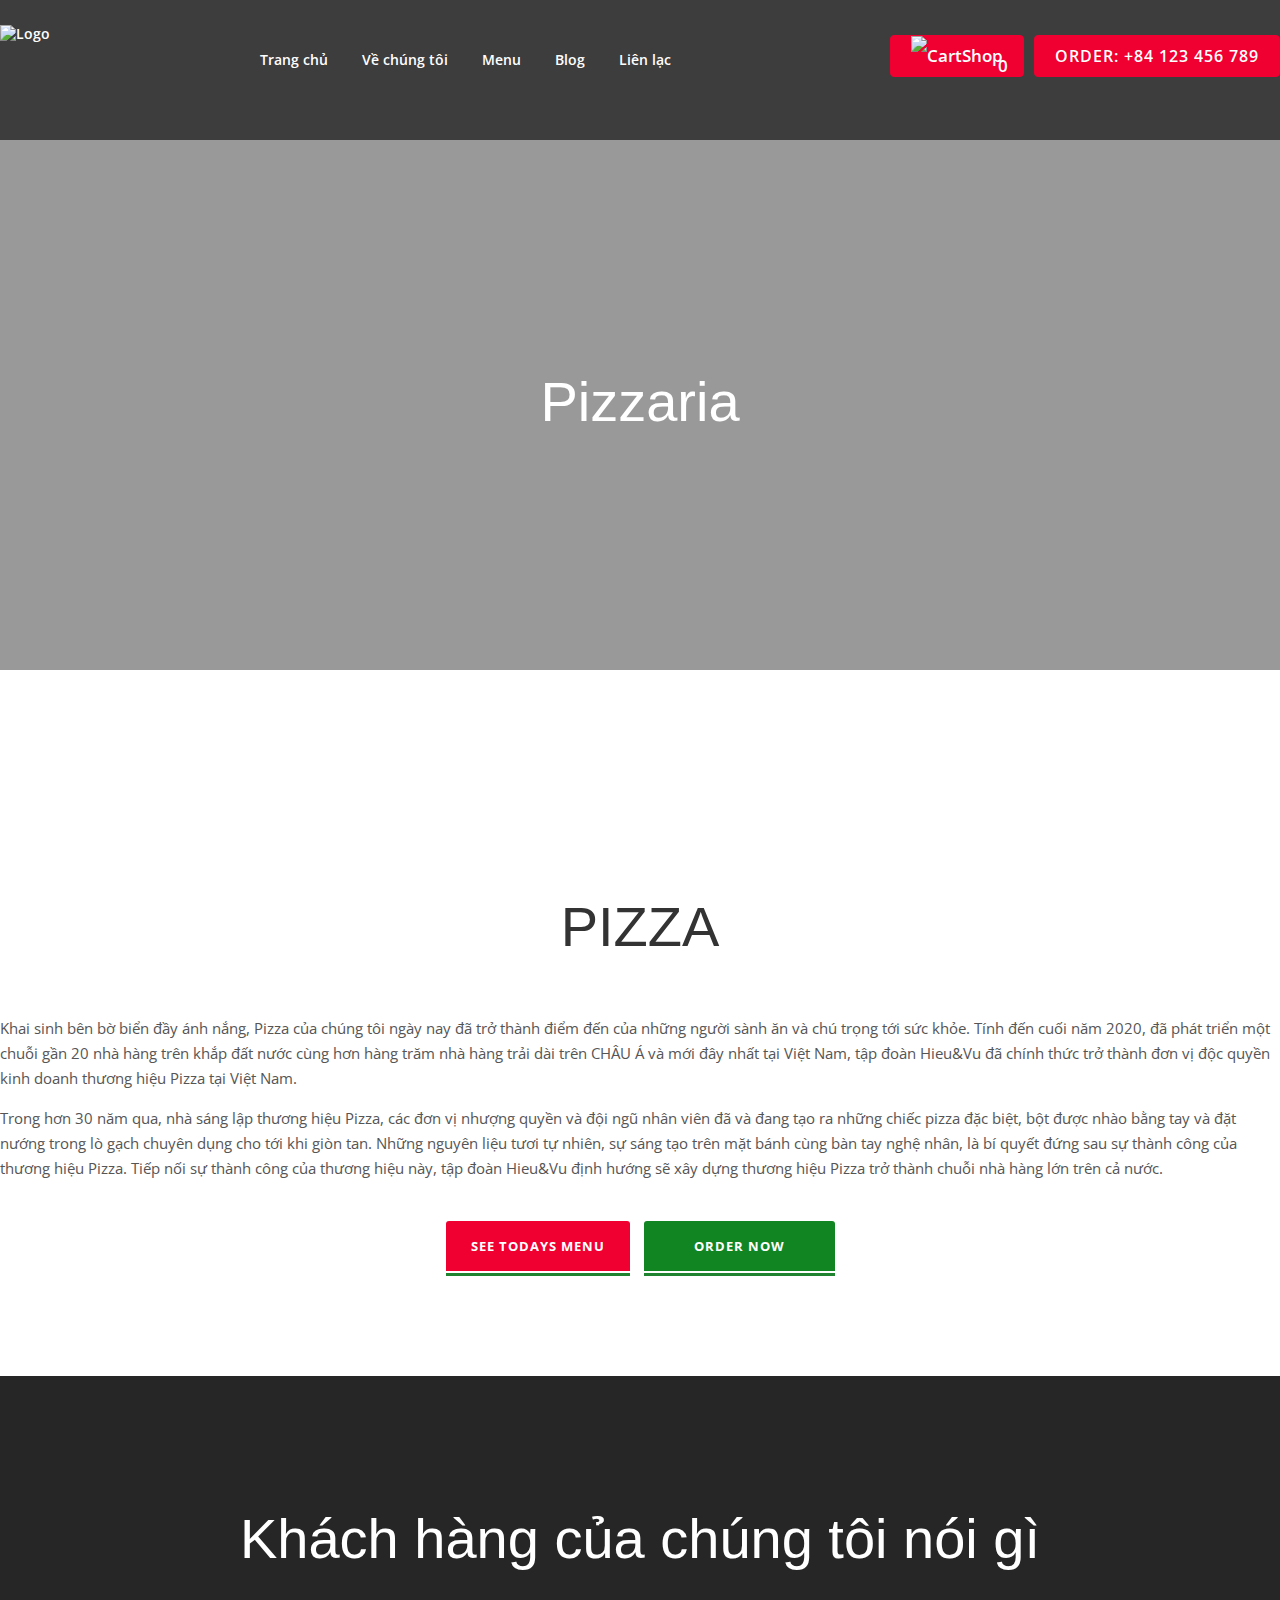
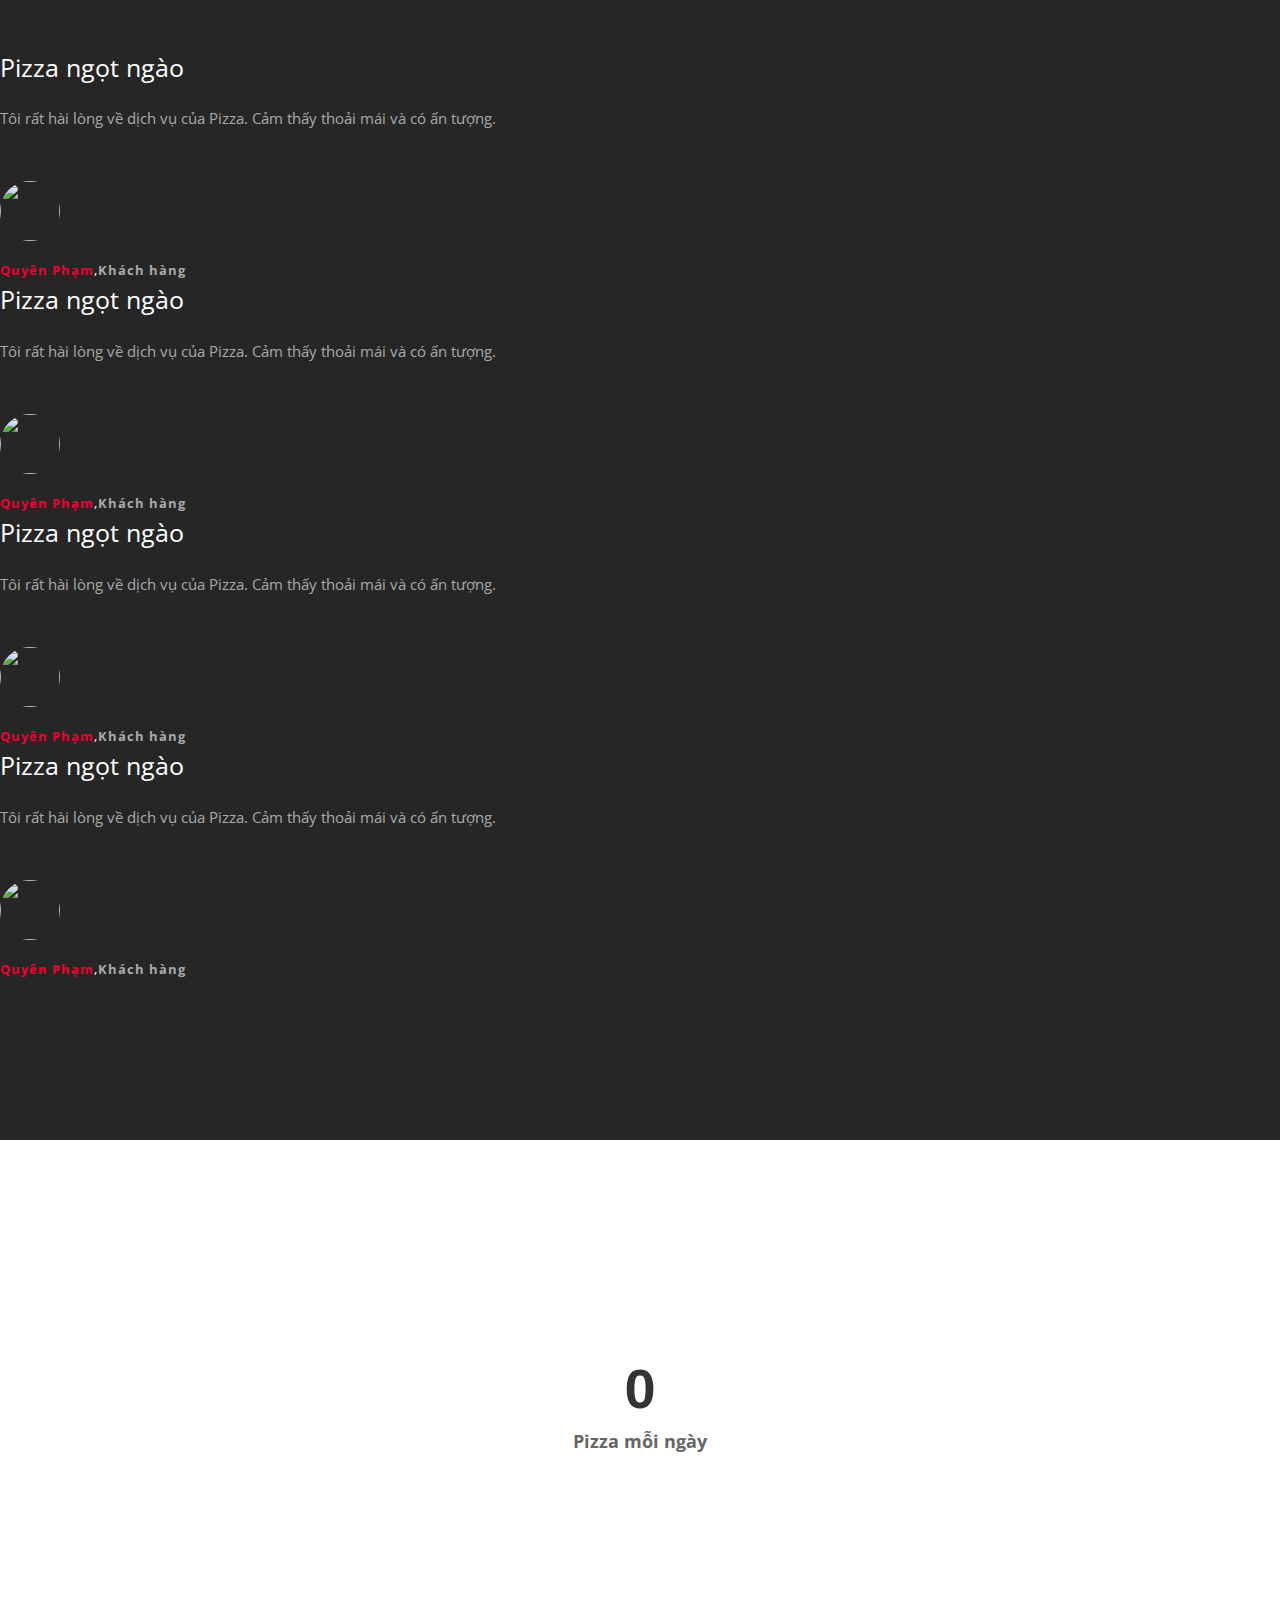
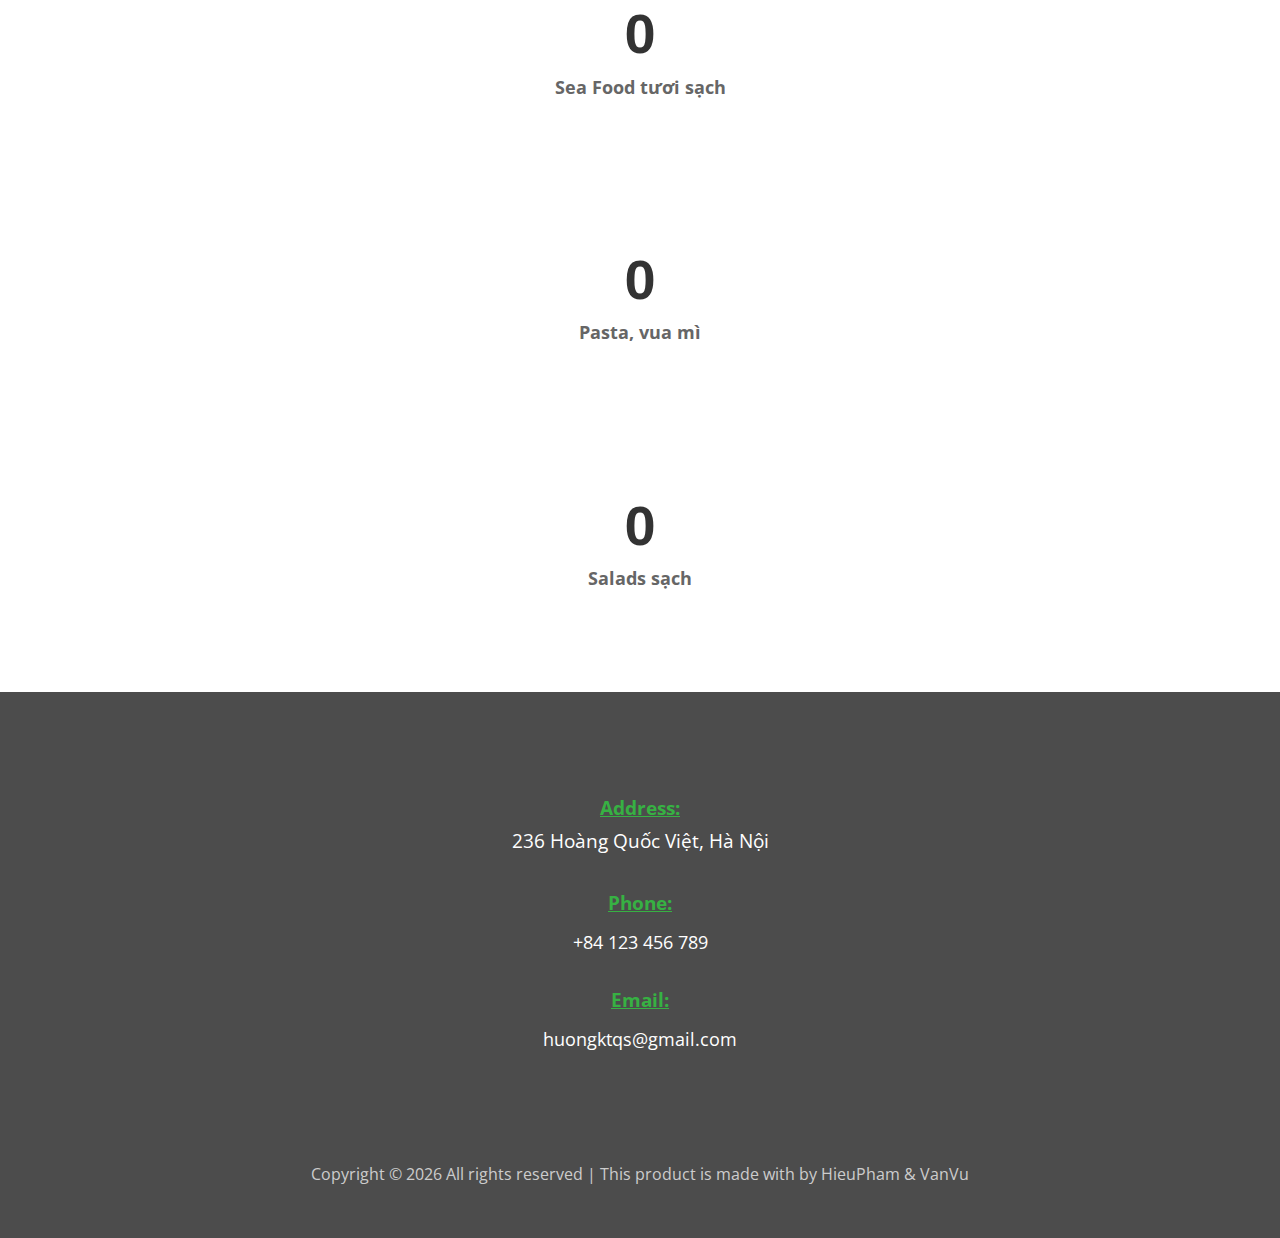
==== template/02_about_us.html @ c6cb09a2 "template part 2" ====
<!DOCTYPE html>
<html lang="en">
<head>
        <title>PizzaH&V</title>
        <meta http-equiv="X-UA-Compatible" content="IE=edge">
        <meta name="viewport" content="width=device-width, initial-scale=1">
        <meta charset="UTF-8">

        <!-- Font -->
        <link href="https://fonts.googleapis.com/css?family=Open+Sans:400,600" rel="stylesheet">
        <link rel="stylesheet" href="fonts/beyond_the_mountains-webfont.css" type="text/css"/>

        <!-- Stylesheets -->
        <link href="plugin-frameworks/bootstrap.min.css" rel="stylesheet">
        <link href="plugin-frameworks/swiper.css" rel="stylesheet">
        <link href="fonts/ionicons.css" rel="stylesheet">
        <link href="common/styles.css" rel="stylesheet">
</head>
<body>


<header>
        <div class="container">
                <a class="logo" href="#"><img src="images/Logo/Logo.png" alt="Logo"></a>

                <div class="right-area">
                    <a class="plr-20 color-white btn-fill-primary" href="CartShop.html">
                        <img src="images/Logo/cart-plus-solid.svg" alt="CartShop">
                        <span class="item-increat count-item" data-count="0">0</span>
                    </a>    
                    <h6><a class="plr-20 color-white btn-fill-primary" href="#">ORDER: +84 123 456 789</a></h6>
                </div><!-- right-area -->

                <a class="menu-nav-icon" data-menu="#main-menu" href="#"><i class="ion-navicon"></i></a>

                <ul class="main-menu font-mountainsre" id="main-menu">
                        <li><a href="index.html">Trang chủ</a></li>
                        <li><a href="02_about_us.html">Về chúng tôi</a></li>
                        <li><a href="03_menu.html">Menu</a></li>
                        <li><a href="04_blog.html">Blog</a></li>
                        <li><a href="05_contact.html">Liên lạc</a></li>
                </ul>

                <div class="clearfix"></div>
        </div><!-- container -->
</header>


<section class="bg-4 h-500x main-slider pos-relative">
        <div class="triangle-up pos-bottom"></div>
        <div class="container h-100">
            <div class="dplay-tbl">
                <div class="dplay-tbl-cell center-text color-white pt-90">
                    <h2 class="mt-30 mb-15">Pizzaria</h2>
                </div><!-- dplay-tbl-cell -->
            </div><!-- dplay-tbl -->
        </div><!-- container -->
    </section>
    
    
    <section class="story-area left-text center-sm-text">
        <div class="container">
    
            <div class="row">
                <div class="col-md-6"><img class="mb-30" src="images/about-1-600x400.jpg" alt=""></div>
                <div class="col-md-6"><img class="mb-30" src="images/about-2-600x400.jpg" alt=""></div>
                <div class="col-md-12">
                    <div class="mt-50 mt-sm-30 mb-50 mb-sm-30 center-text"> <h2>PIZZA</h2> </div>
                </div>
    
                <div class="col-md-6">
                    <p class="mb-15">
                        Khai sinh bên bờ biển đầy ánh nắng, Pizza của chúng tôi ngày nay đã trở thành điểm đến của những người sành ăn và chú trọng tới sức khỏe.
                        Tính đến cuối năm 2020, đã phát triển một chuỗi gần 20 nhà hàng trên khắp đất nước cùng hơn hàng trăm nhà hàng trải dài trên CHÂU Á và mới đây nhất tại Việt Nam,
                        tập đoàn Hieu&Vu đã chính thức trở thành đơn vị độc quyền kinh doanh thương hiệu Pizza tại Việt Nam.
                    </p>
                </div><!-- col-md-6 -->
                <div class="col-md-6">
                    <p class="mb-15">
                        Trong hơn 30 năm qua, nhà sáng lập thương hiệu Pizza,
                        các đơn vị nhượng quyền và đội ngũ nhân viên đã và đang tạo ra những chiếc pizza đặc biệt,
                        bột được nhào bằng tay và đặt nướng trong lò gạch chuyên dụng cho tới khi giòn tan.
                        Những nguyên liệu tươi tự nhiên, sự sáng tạo trên mặt bánh cùng bàn tay nghệ nhân,
                        là bí quyết đứng sau sự thành công của thương hiệu Pizza. Tiếp nối sự thành công của thương hiệu này,
                        tập đoàn Hieu&Vu định hướng sẽ xây dựng thương hiệu Pizza trở thành chuỗi nhà hàng lớn trên cả nước.
                    </p>
                </div><!-- col-md-6 -->
            </div><!-- row -->
    
            <h6 class="center-text mt-40 mt-sm-30 mb-20">
                <a href="#" class="btn-primaryc plr-25 mb-10 mlr-5"><b>SEE TODAYS MENU</b></a>
                <a href="#" class="btn-primaryc secondary plr-50 mlr-5 mb-10"><b>ORDER NOW</b></a>
            </h6>
    
        </div><!-- container -->
    </section>
    
    
    <section class="story-area bg-seller color-white pos-relative">
        <div class="pos-bottom triangle-up"></div>
        <div class="pos-top triangle-bottom"></div>
        <div class="container">
            <div class="heading">
                <img class="heading-img" src="images/heading_logo.png" alt="">
                <h2>Khách hàng của chúng tôi nói gì</h2>
            </div>
    
            <div class="swiper-container" data-slide-effect="slide" data-autoheight="false" data-swiper-speed="500" data-swiper-margin="25" data-swiper-slides-per-view="3"
                 data-swiper-breakpoints="true" data-scrollbar="true" data-swiper-loop="true" data-swpr-responsive="[1, 2, 2, 2]">
    
                <div class="swiper-wrapper pb-90 pb-sm-60 left-text center-sm-text">
                    <div class="swiper-slide">
                        <h4>Pizza ngọt ngào</h4>
                        <p class="color-ash mb-50 mb-sm-30 mt-20">
                            Tôi rất hài lòng về dịch vụ của Pizza. Cảm thấy thoải mái và có ấn tượng.
                        </p>
                        <img class="circle-60 mb-20 " src="images/quoto-1-200x200.jpg" alt="">
                        <h6>
                            <b class="color-primary">Quyên Phạm</b>,<b class="color-ash">Khách hàng</b>
                        </h6>
                    </div><!-- swiper-slide -->
    
                    <div class="swiper-slide">
                        <h4>Pizza ngọt ngào</h4>
                        <p class="color-ash mb-50 mb-sm-30 mt-20">
                            Tôi rất hài lòng về dịch vụ của Pizza. Cảm thấy thoải mái và có ấn tượng.
                        </p>
                        <img class="circle-60 mb-20 " src="images/quoto-1-200x200.jpg" alt="">
                        <h6>
                            <b class="color-primary">Quyên Phạm</b>,<b class="color-ash">Khách hàng</b>
                        </h6>
                    </div><!-- swiper-slide -->
    
                    <div class="swiper-slide">
                        <h4>Pizza ngọt ngào</h4>
                        <p class="color-ash mb-50 mb-sm-30 mt-20">
                            Tôi rất hài lòng về dịch vụ của Pizza. Cảm thấy thoải mái và có ấn tượng.
                        </p>
                        <img class="circle-60 mb-20 " src="images/quoto-1-200x200.jpg" alt="">
                        <h6>
                            <b class="color-primary">Quyên Phạm</b>,<b class="color-ash">Khách hàng</b>
                        </h6>
                    </div><!-- swiper-slide -->
    
                    <div class="swiper-slide">
                        <h4>Pizza ngọt ngào</h4>
                        <p class="color-ash mb-50 mb-sm-30 mt-20">
                            Tôi rất hài lòng về dịch vụ của Pizza. Cảm thấy thoải mái và có ấn tượng.
                        </p>
                        <img class="circle-60 mb-20 " src="images/quoto-1-200x200.jpg" alt="">
                        <h6>
                            <b class="color-primary">Quyên Phạm</b>,<b class="color-ash">Khách hàng</b>
                        </h6>
                    </div><!-- swiper-slide -->
                </div><!-- swiper-wrapper -->
    
                <div class="swiper-pagination"></div>
            </div><!-- swiper-container -->
        </div><!-- container -->
    </section>
    
    <section class="counter-section section center-text" id="counter">
        <div class="container">
            <div class="row">
                <div class="col-sm-6 col-md-3">
                    <div class="mb-30 ">
                        <i class="mlr-auto mb-30  icon-gradient icon-pizza"></i>
                        <h2>
                            <b><span class="counter-value" data-duration="400" data-count="574">0</span></b>
                        </h2>
                        <h5 class="semi-black"><b>Pizza mỗi ngày</b></h5>
                    </div><!-- margin-b-30 -->
                </div><!-- col-md-3-->
    
                <div class="col-sm-6 col-md-3">
                    <div class="mb-30">
                        <i class="mlr-auto mb-30 icon-gradient icon-sea-food"></i>
                        <h2>
                            <b><span class="counter-value" data-duration="1400" data-count="14">0</span></b>
                        </h2>
                        <h5 class="semi-black"><b>Sea Food tươi sạch</b></h5>
                    </div><!-- margin-b-30 -->
                </div><!-- col-md-3-->
    
                <div class="col-sm-6 col-md-3">
                    <div class="mb-30">
                        <i class="mlr-auto mb-30 icon-gradient icon-pasta"></i>
                        <h2>
                            <b>
                                <span class="counter-value" data-duration="300"
                                      data-count="3">0</span>
                            </b>
                        </h2>
                        <h5 class="semi-black"><b>Pasta, vua mì</b></h5>
                    </div><!-- margin-b-30 -->
                </div><!-- col-md-3-->
    
                <div class="col-sm-6 col-md-3">
                    <div class="mb-30">
                        <i class="mlr-auto mb-30 icon-gradient icon-salad"></i>
                        <h2>
                            <b><span class="counter-value" data-duration="1000" data-count="52">0</span></b>
                        </h2>
                        <h5 class="semi-black"><b>Salads sạch</b></h5>
                    </div><!-- margin-b-30 -->
                </div><!-- col-md-3-->
    
            </div><!-- row-->
        </div><!-- container-->
</section><!-- counter-section-->


<footer class="pb-50  pt-70 pos-relative">
    <div class="pos-top triangle-bottom"></div>
    <div class="container-fluid">

            <div class="pt-30">
                <p class="underline-secondary"><b>Address:</b></p>
                <p>236 Hoàng Quốc Việt, Hà Nội</p>
            </div>

            <div class="pt-30">
                <p class="underline-secondary mb-10"><b>Phone:</b></p>
                <a href="tel:+84 123 456 789">+84 123 456 789</a>
            </div>

            <div class="pt-30">
                <p class="underline-secondary mb-10"><b>Email:</b></p>
                <a href="mailto:huongktqs@gmail.com"> huongktqs@gmail.com</a>
            </div>

            <ul class="icon mt-30">
                <li><a href="#"><i class="ion-social-facebook"></i></a></li>
                <li><a href="#"><i class="ion-social-twitter"></i></a></li>
                <li><a href="#"><i class="ion-social-linkedin"></i></a></li>
            </ul>

            <p class="color-light font-9 mt-50 mt-sm-30">
                Copyright &copy;
                <script>document.write(new Date().getFullYear());</script> All rights reserved | This product is made with <i class="ion-heart" aria-hidden="true"></i> by HieuPham & VanVu
            </p>
    </div><!-- container -->
</footer>

<!-- SCIPTS -->
<script src="plugin-frameworks/jquery-3.2.1.min.js"></script>
<script src="plugin-frameworks/bootstrap.min.js"></script>
<script src="plugin-frameworks/swiper.js"></script>
<script src="common/scripts.js"></script>
<script src="common/myJS.js"></script>
<script type="text/javascript" src="common/jquery.waypoints.min.js"></script>

</body>
</html>
---- template/common/styles.css ----
html { font-size: 100%; overflow-x: hidden; width: 100%; margin: 0px; padding: 0px; touch-action: manipulation;}

body { font-size: 14px; font-family: 'Open Sans', sans-serif; width: 100%; height: 100%; margin: 0; font-weight: 400; -webkit-font-smoothing: antialiased;
        -moz-osx-font-smoothing: grayscale; word-wrap: break-word; overflow-x: hidden; color: #333; }

h1, h2, h3, h4, h5, h6, p, a, ul, span, li, img, inpot, button { margin: 0; padding: 0; }

h1, h2, h3, h4, h5, h6 { line-height: 1.5; font-weight: inherit; }

h1, h2, h3, .font-beyond { font-family: 'beyond_the_mountainsregular', sans-serif; }

p { line-height: 1.7; font-size: 1.05em; font-weight: 400; color: #555; }

h1 { font-size: 7.5em; line-height: 1.4; }

h2 { font-size: 4em; line-height: 1.4; }

h3 { font-size: 3em; }

h4 {   font-size: 1.8em; }

h5 { font-size: 1.3em; }

h6 {  font-size: .95em; letter-spacing: 1px; }

a, button { display: inline-block; text-decoration: none; color: inherit; line-height: 1.3; -webkit-transition: all .25s ease-in-out; transition: all .25s ease-in-out;}

a:focus, a:active, a:hover,
button:focus, button:active, button:hover,
a b.light-color:hover { text-decoration: none; color: #EF0031;}

b {  font-weight: 700; }

img { width: 100%;}

li { list-style: none; display: inline-block; line-height: 1.6; font-size: .9em; }

span { display: inline-block; }

button { outline: 0; border: 0; background: none; cursor: pointer; }

.icon { font-size: 1.1em;display: inline-block;line-height: inherit; }

[class^="icon-"]:before, [class*=" icon-"]:before { line-height: inherit; }

b.max-bold { font-weight: 700; }

input:focus,
textarea:focus { outline-color: #EF0031; }

::placeholder { color: #aaa; font-weight: 700; }

:-ms-input-placeholder { color: #aaa; font-weight: 700; }

:-ms-input-placeholder { color: #aaa; font-weight: 700; }

.card { border-radius: 0px; border: 0px; background: none; box-shadow: none; }

.card .bg-white {
        height: 100%;
        border-radius: 2px;
        box-shadow: 1px 1px 20px -10px rgba(0, 0, 0, .3);
}

.card i { font-size: 1.2em;}


/* gio hàng */
.container .right-area a.plr-20 {
        position: relative;
}
.container .right-area a.plr-20 span.count-item {
        position: absolute;
        top: 0;
        right: 0;
        transform: translate(-15px, 10px);
} 
/* Menu item */
.story-area .row .menu-item {
        border-radius: 10px;
}
/* event bay anhr */
.img-product-fly {
	position: absolute;
	z-index: 9999;
	width: 50px;
	height: 50px;
	object-fit: cover; /* auto thu nho */
	border-radius: 100%;
	border: 1px solid red;
	transition: all 1s ease;
	animation: fly-item 2.5s;
}

/* RESPONSIVE */

@media only screen and (max-width: 1200px) {

        h1 { font-size: 6em; }
}

@media only screen and (max-width: 767px) {

        p {  line-height: 1.4;  }

        h1 { font-size: 4em;  }

        h2 { font-size: 3em; }
}

@media only screen and (max-width: 575px) {

        body {  font-size: 13px;  }

        h1 {   font-size: 3em;  }

        h2 { font-size: 2.5em; }
}


/* ---------------------------------
3. HEADER
--------------------------------- */

header {
        position: absolute;
        top: 0;
        left: 0;
        right: 0;
        text-align: center;
        z-index: 1000;
        padding: 25px 0;
        font-weight: 600;
        color: #fff;
}

header:after {
        content: '';
        height: 10px;
        position: absolute;
        bottom: -10px;
        left: 0;
        right: 0;
        background: url(../images/triangle_bg_black.png) repeat-x;
        background-size: 26px 10px;
        opacity: .6;
}

header:before {
        content: '';
        position: absolute;
        top: 0;
        bottom: 0px;
        left: 0;
        right: 0;
        background: #000;
        z-index: -1;
        opacity: .6;
}

header i {
        font-size: 1.1em;
}

.sticky {
	position: fixed;
	top: 0;
	left: 0;
	z-index: 90; 
	width: 100%;
}

/* BOTTOM HEADER */

header:after {
        content: '';
        clear: both;
}

header .logo {
        float: left;
        height: 70px;
}

header .logo img {
        height: 100%;
        width: auto;
}

header ul.main-menu > li > a {
        height: 100%;
        line-height: 70px;
        padding: 0px 15px;
}

/* SEARCH AREA */

header .right-area {
        float: right;
        height: 100%;
        height: 70px;
        padding: 10px 0;
        position: relative;
        font-size: 1.2em;
        display: flex;
}
header .right-area a:first-child {
        margin-left: 10px;
}
header .right-area a img {
        width: 30px !important;
}


/* HAMBURGER ICON */

header .menu-nav-icon {
        display: inline-block;
        font-size: 30px;
        line-height: 60px;
        display: none;
        cursor: pointer;
        color: #fff;
}

/* DROPDOWN MENU STYLING */

header .main-menu {
        font-size: 1.1em;
}

header .main-menu li.drop-down {
        position: relative;
        text-align: left;
}

header .main-menu li.drop-down > ul.drop-down-menu {
        display: none;
        position: absolute;
        top: 70px;
        left: 0;
        min-width: 180px;
        box-shadow: 0px 3px 10px rgba(0, 0, 0, .3);
        background: #fff;
        color: #111;
}

header .main-menu li.drop-down > ul.drop-down-menu li {
        display: block;
        border-top: 1px solid #ddd;
}

header .main-menu li.drop-down > ul.drop-down-menu li > a {
        display: block;
        padding: 17px 20px;
}

header .main-menu i {
        margin-left: 10px;
}

/* DROPDOWN HOVER */

header .main-menu li.drop-down a.mouseover + ul.drop-down-menu {
        display: block;
        animation: full-opacity-anim .2s forwards;
}

@keyframes full-opacity-anim {
        0% {
                opacity: 0;
        }
        100% {
                opacity: 1;
        }
}

/* RESPONSIVE */

@media only screen and (max-width: 1200px) {

}

@media only screen and (max-width: 992px) {

        header {
                font-size: 1em;
        }

        header .logo {
                height: 60px;
        }

        header ul.main-menu > li > a {
                padding: 0 5px;
                line-height: 60px;
        }

        /* SEARCH AREA */
        header .right-area {
                height: 60px;
        }

}

@media only screen and (max-width: 768px) {

        header { color: #111; }

        header .right-area { color: #fff; }

        /* MAIN MENU */

        header .main-menu { display: none; position: absolute; top: 110px; left: 0; right: 0; float: none; opacity: 0; z-index: 1; height: auto; text-align: left; background: #fff; }

        header .main-menu.visible-menu { display: block; box-shadow: 0 4px 20px -10px rgba(0, 0, 0, .4); animation: full-opacity-anim .2s forwards ease; }

        @keyframes full-opacity-anim {  100% { opacity: 1; }  }

        header .main-menu > li { display: block; }

        header ul.main-menu > li > a { display: block; height: auto; line-height: 1; padding: 15px; border-top: 1px solid #eee; }

        /* HAMBURGER ICON */

        header .menu-nav-icon { display: block; }

        /* DROPDOWN  */

        header .main-menu li.drop-down > ul.drop-down-menu { position: static; box-shadow: none; }

        header .main-menu li.drop-down > ul.drop-down-menu li { border-top: 1px solid #eee; }

        header .main-menu li.drop-down > ul.drop-down-inner li:first-child { border-top: 1px solid #ddd; }

        /* DROPDOWN HOVER */

        header .main-menu li.drop-down > ul.drop-down-menu li a { padding-left: 25px; }

        header .main-menu li.drop-down > ul.drop-down-inner li a { padding-left: 35px; }

        /* SEARCH AREA */

        header .right-area {
                height: 60px;
                justify-content: center;
        }
}

@media only screen and (max-width: 575px) {

        header { padding: 15px 0 25px; }

        header .right-area h6 { font-size: 11px;}

        header .right-area { width: 100%; float: none; clear: both; border-top: 1px solid rgba(255, 255, 255, .2); border-left: 0; }

        header ul.main-menu > li > a { padding: 15px; }

        header .logo { margin-bottom: 15px; }

        /* HAMBURGER ICON */

        .menu-nav-icon { position: absolute; top: 15px; right: 0; padding: 0 20px; }

        header .right-area { padding-top: 15px; }

        header .main-menu { top: 90px; }
}

@media only screen and (max-width: 359px) {

        header .heading-wrapper { padding: 30px 20px 20px; }

        header .info .icon { font-size: 25px; }

        header .info .right-area { margin-left: 35px; }
}


/* ---------------------------------
2. SLIDER
--------------------------------- */

.main-slider{ position: relative; z-index: 1; }

.main-slider:after{content: ''; position: absolute; top: 0; left: 0; right: 0; bottom: 0; z-index: -1; background: rgba(0,0,0,.4); }

.triangle-bottom{
        position: relative;
}

.triangle-bottom:after {
        content: '';
        height: 10px;
        position: absolute;
        top: 0px;
        left: 0;
        right: 0;
        background: url(../images/triangle_bg.png) repeat-x;
        background-size: 26px 10px;
        transform: rotate(180deg); -webkit-transform: rotate(180deg);
}

.triangle-up:after {
        content: '';
        height: 10px;
        position: absolute;
        bottom: 0px;
        left: 0;
        right: 0;
        background: url(../images/triangle_bg.png) repeat-x;
        background-size: 26px 10px;
}
.pos-top{ position: absolute; top: 0; left: 0; right: 0;  }
.pos-bottom{ position: absolute; bottom: 0; left: 0; right: 0; }


/* ---------------------------------
3. COMMON FOR CURRENT
--------------------------------- */

section {
        padding: 100px 0 70px;
}

.heading {
        position: relative;
        text-align: center;
        margin-bottom: 70px;
}

.heading-img {
        height: auto;
        width: 40px;
        margin-bottom: 20px;
}

.story-area {
        position: relative;
        background: #fff;
}

.story-bg {
        position: absolute;
        top: 50%;
        bottom: 0;
        opacity: .6;
        width: 200px;
        -webkit-transform: translate(0, -50%);
        transform: translate(0, -50%);
}

.story-bg.left { left: 0; }

.story-bg.right { right: 0;}

/* RESPONSIVE */

@media only screen and (max-width: 992px) {

        .story-bg { width: 200px;  }

        section { padding: 70px 0 40px;  }

        .heading { margin-bottom: 60px;  }
}
@media only screen and (max-width:767px) {

        .story-bg { width: 200px;  }

        section { padding: 60px 0 30px;  }

        .heading { margin-bottom: 50px;  }
}

@media only screen and (max-width: 576px) {

        .heading { margin-bottom: 40px;  }
}


/* ---------------------------------
3. COMMONS FOR PAGE DESIGN
--------------------------------- */

/*ICONS*/

.icon-gradient{ display: block; height: 80px; width: 80px;  background: url(../images/icons.png) no-repeat; background-size: cover; background-position: 0; }

.icon-gradient.icon-pizza{ background-position: 0 0; }
.icon-gradient.icon-sea-food{ background-position: -239px 0; }
.icon-gradient.icon-pasta{ background-position:-159px 0; }
.icon-gradient.icon-salad{ background-position: -79px 0; }


.icon-box{ display: block; height: 50px; width: 50px;  background: url(../images/icon-boxes.png) no-repeat; background-size: cover; background-position: 0; }

.icon-box.icon-pizza{ background-position: 0 0; }
.icon-box.icon-ingradient{ background-position: -49px 0; }
.icon-box.icon-cshef{ background-position: -99px 0; }


/*RESPONSIVE*/

@media only screen and (max-width: 992px) {

        .icon-gradient{  height: 70px; width: 70px;  }

        .icon-gradient.icon-sea-food{ background-position: -209px 0; }

        .icon-gradient.icon-pasta{ background-position: -139px 0; }

        .icon-gradient.icon-salad{ background-position: -69px 0; }
}

@media only screen and (max-width:767px) {

        .icon-gradient{  height: 60px; width: 60px;  }

        .icon-gradient.icon-sea-food{ background-position:  -179px 0; }

        .icon-gradient.icon-pasta{ background-position: -119px 0; }

        .icon-gradient.icon-salad{ background-position: -59px 0; }
}

@media only screen and (max-width: 576px) {

        .icon-gradient{  height: 50px; width: 50px;  }

        .icon-gradient.icon-sea-food{ background-position:  -149px 0; }

        .icon-gradient.icon-pasta{ background-position: -99px 0; }

        .icon-gradient.icon-salad{ background-position: -49px 0; }
}

/*SWIPER*/

.swiper-pagination-bullet{ background: #FFFFFF; opacity: 1;  }

.swiper-pagination-bullet-active{ background: #ED0037; }

.dplay-tbl {  display: table;  height: 100%; width: 100%;}

.dplay-tbl-cell {display: table-cell; vertical-align: middle; }

.oflow-hidden { overflow: hidden; }

.oflow-visible { overflow: visible; }

.dplay-none { display: none; }

.dplay-block { display: block; }

.dplay-inl-block { display: inline-block; }

.opacty-1 {  opacity: .1; }

.opacty-2 { opacity: .2; }

.opacty-3 { opacity: .3; }

.opacty-4 { opacity: .4; }

.opacty-5 { opacity: .5; }

.opacty-6 {  opacity: .6; }

.opacty-7 { opacity: .7; }


/*RESPOSNSIVE*/

@media only screen and (max-width:992px) {

        .dplay-md-none{ display: none; }
}

@media only screen and (max-width:767px) {

        .dplay-sm-none{ display: none; }
}



/* POSITION */

.pos-relative { position: relative; z-index: 1; }

.abs { position: absolute;z-index: 1; }

.abs-tlr { position: absolute; top: 0; left: 0; right: 0; z-index: 1; }

.abs-tlr-30 { position: absolute; top: 30px; left: 30px; right: 30px; z-index: 1; }

.abs-blr { position: absolute; bottom: 0; left: 0; right: 0; z-index: 1; }

.abs-tl { position: absolute; top: 0; left: 0; z-index: 1; }

.abs-bl { position: absolute; bottom: 0; left: 0; z-index: 1; }

.abs-tbl { position: absolute; top: 0; bottom: 0; left: 0; z-index: 1; }

.abs-br { position: absolute; bottom: 0; right: 0; z-index: 1; }

.abs-tbr { position: absolute; top: 0; bottom: 0; right: 0; z-index: 1; }

.abs-tblr { position: absolute; top: 0; bottom: 0; left: 0; right: 0; z-index: 1; }

.abs-center { position: absolute; top: 50%; left: 50%; z-index: 1; -webkit-transform: translate(-50%, -50%); transform: translate(-50%, -50%); }

.z--1 { z-index: -1; }

.z-1 { z-index: 1; }

.z-10 { z-index: 10; }


/* ALIGNMENT */

.float-left {float: left !important;}

.float-right { float: right !important;}

.center-text { text-align: center!important; }

.left-text { text-align: left !important; }

.right-text { text-align: right !important;}

@media only screen and (max-width: 767px) {

        .center-sm-text{ text-align: center!important; }

        .left-sm-text { text-align: left !important;}
}

/* LINE HEIGHT */

.lh-1 { line-height: 1; }

.lh-1-1 { line-height: 1.1;}

.lh-1-2 { line-height: 1.2;}

.lh-1-3 { line-height: 1.3;}

.lh-1-4 { line-height: 1.4;}

.lh-30 { line-height: 30px;}

.lh-35 { line-height: 35px;}

.lh-40 { line-height: 40px;}

.lh-50 { line-height: 50px;}

.lh-60 { line-height: 60px;}

.lh-70 { line-height: 70px;}


/* FONTS */

.font-5 { font-size: .5em; }

.font-6 { font-size: .6em; }

.font-7 { font-size: .7em; }

.font-75 { font-size: .75em; }

.font-8 { font-size: .8em; }

.font-85 { font-size: .85em; }

.font-9 { font-size: .9em; }

.font-11 {  font-size: 1.1em; }

.font-12 { font-size: 1.2em; }

.font-13 { font-size: 1.3em; }

.font-14 { font-size: 1.4em; }

.font-15 { font-size: 1.5em; }

.font-16{ font-size: 1.6em; }

.font-17 { font-size: 1.7em; }

.font-18 { font-size: 1.8em; }

.font-20 { font-size: 2em; }

.font-23{  font-size: 2.3em; }

.font-25{  font-size: 2.5em; }

.font-30{  font-size: 3em; }

.font-40{  font-size: 4em; }


/* RESPONSIVE */

@media only screen and (max-width: 1200px) {

        .dplay-lg-none { display: none; }
}

@media only screen and (max-width: 992px) {

}

@media only screen and (max-width: 767px) {

        .float-sm-none { float: none !important; }

        .center-sm-text { text-align: center !important; }

        .pos-sm-static { position: static; }

        .font-sm-13 { font-size: 1.3em; }

        .font-sm-15 { font-size: 1.5em; }

        .font-sm-20 { font-size: 2em; }
}

@media only screen and (max-width: 575px) {

        .pos-xs-relative { position: relative; z-index: 1; }

        .pos-xs-static { position: static; z-index: 1; }

        .dplay-xs-block { display: block; }

        .text-xs-center { text-align: center; }
}

/* COLOR */

.color-white {
        color: #fff !important;
}

.color-green {
        color: #36D98A;
}

.color-ash {
        color: #aaa;
}

.color-ccc {
        color: #ccc;
}

.color-grey {
        color: #ccc;
}

.color-primary {
        color: #EF0031;
}

.color-black { color: #111; }

.color-semi-black { color: #555; }

.color-lt-black { color: #888; }

.color-facebook {
        color: #365B99;
}

.color-twitter {
        color: #58ADEE;
}

.color-google { color: #E14A3D; }

/* BACKGROUND COLOR*/

.bg-seller{ background: url(../images/sellers-1-1600x1600.jpg)  no-repeat; background-size: cover; position: relative; z-index: 1; }

.bg-seller:after{ content: ""; position: absolute; top: 0; left: 0; right: 0; bottom: 0; z-index: -1; background: rgba(0,0,0,.85); }

.bg-191 { background: #191919; }

.bg-primary { background: #EF0031 !important; }

.bg-2-white { background: #F2F2F2; }

.bg-1-white { background: #F8F8F8; }

.bg-black { background: #000000; }

.bg-tp-5 { background: rgba(0, 0, 0, .5); }

.bg-lite-blue{ background: #F4F8F9; }

.bg-semi-blue{ background: #dae0e1; }

.bg-trinagle-primary{ position: absolute; top: 0; left: 0; width: 100%; height: 100%; background: #EF002E;
        -wekit-transform-origin: right bottom; transform-origin: right bottom;
        -wekit-transform: translateX(50px) rotate(-55deg) scale(2); transform: translateX(50px) rotate(-55deg) scale(2); }


/* PANEL  */

.panel-area .panel-title{ padding: 15px 20px; cursor: pointer; position: relative; background: #EFF6F7; border-bottom: 3px solid #ED0037; }

.panel-area .panel-title:after{ content:''; position:absolute; top: 0; bottom: 0; left: 0; right: 0;z-index: -1; transition: all .2s; opacity: 1;  }

.panel-area .panel-desc{ max-height: 0; overflow: hidden; opacity: 0;transition: opacity .25s .1s, transform .1s; transform: scaleY(0); transform-origin: top; }

.panel-area .panel-title .icon{ float: right; font-size: .7em; margin-top: 5px; }

.panel-area .panel-title.active { background: #ED0037; }

.panel-area .panel-title a { color: #333333;  }

.panel-area .panel-title.active a { color: #FFFFFF;  }

.panel-area .panel-title.active:after{ opacity: 0; }

.panel-area .panel-title.active + .panel-desc{ opacity: 1; padding-top: 20px; max-height: 1000px; transform: scaleY(1);}

.panel-area .panel-title .icon.plus,
.panel-area .panel-title.active .icon.minus{ display: block; }

.panel-area .panel-title .icon.minus,
.panel-area .panel-title.active .icon.plus{ display: none; }


/*IMAGES*/

.ïmg-200x{ height: 200px; width: 200px; }


/*RIBBONS*/

.ribbon-cont{  display: inline-block; padding: 0px 30px 0px 20px; position: absolute; top: 35%; left: 4px; z-index: 1; line-height: 30px;  font-size: 1.07em; }

.ribbon { position: absolute;top: 0;left: 0;right: 0;bottom: 0; z-index: -1; border: 15px solid #F1002A; border-left:  0; border-right: 15px solid transparent;  width:   100%; }
.ribbon.primary{ border-color: #F1002A; border-right-color:  transparent; }
.ribbon.secondary{ border-color: #1F8330; border-right-color:  transparent;  }
.ribbon.white{ border-color: #ffffff; border-right-color:  transparent;  }


.circle-50 { height: 50px; width: 50px; border-radius: 50px; }

.circle-60 {
        height: 60px;
        width: 60px;
        border-radius: 60px;
}

.circle-70 {
        height: 70px;
        width: 70px;
        border-radius: 70px;
}

.circle-80 {
        height: 80px;
        width: 80px;
        border-radius: 80px;
}

/* BACKGROUND IMAGE */

.img-bg {
        position: absolute;
        top: 0;
        bottom: 0;
        left: 0;
        right: 0;
        z-index: -1;
}


.bg-1 { background: url(../images/slider_1_1920_1200.jpg) no-repeat center; background-size: cover; }

.bg-2 {   background: url(../images/story_bg_1.png) no-repeat center; background-size: 100%; }

.bg-3 {  background: url(../images/story_bg_2.png) no-repeat center;  background-size: 100%; }

.bg-4 {  background: url(../images/slider_2_1920_600.jpg) no-repeat center;  background-size: cover; }

.bg-5 {  background: url(../images/slider_3_1920_600.jpg) no-repeat center;  background-size: cover; }

.bg-6 {  background: url(../images/slider_4_1920_600.jpg) no-repeat center;  background-size: cover; }

.bg-7 {  background: url(../images/slider_5_1920_600.jpg) no-repeat center;  background-size: cover; }

.bg-8 {  background: url(../images/slider_6_1920_600.jpg) no-repeat center;  background-size: cover; }

.bg-grad-layer-6:after { content: ''; position: absolute; top: 0; bottom: 0; left: 0; right: 0; z-index: -1; opacity: .6;
        background: linear-gradient(to top, #000 0%, rgba(0, 0, 0, .4) 100%); }

.bg-layer-4:after { content: ''; position: absolute; top: 0; bottom: 0; left: 0; right: 0; z-index: -1; opacity: .50; background: #111; }

.bg-layer-6:after { content: ''; position: absolute; top: 0; bottom: 0; left: 0; right: 0; z-index: -1; opacity: .60; background: #111; }

.bg-layer-7:after { content: ''; position: absolute; top: 0; bottom: 0; left: 0; right: 0; z-index: -1; opacity: .7; background: #111; }

.bg-white {  background: #fff; }



/* RESPONSIVE */

@media only screen and (max-width: 767px) {

        .bg-sm-color-6 {  background: rgba(0, 0, 0, .6); }

        .bg-sm-color-7 {  background: rgba(0, 0, 0, .7); }
}

/* BORDER */

.brder-grey { border: 1px solid #ccc; }

.brder-t-grey { border-top: 1px solid #ccc; }

.brder-t-light{ border-top: 1px solid #ddd; }

.brder-r-ash-3{ border-right: 3px solid #aaa; }

.brder-r-lite-black-2{ border-right: 2px solid #777; }

.brder-lr-lite-black-2{ border-left: 2px solid #777; border-right: 2px solid #777; }

.brder-tlr-grey {
        border: 1px solid #ccc;
        border-bottom: 0;
}

.brder-blr-grey {
        border: 1px solid #ccc;
        border-top: 0;
}

.brdr-ash-1 {
        height: 1px;
        background: #aaa;
}

.brdr-grey-1 {
        height: 1px;
        background: #ddd;
}

.brdr-b-primary{ border-bottom: 2px solid #EF0031; }

.brdr-primary-2{ border: 2px solid #EF0031; }

.brdr-primary-3{ border: 3px solid #EF0031; }

.brdr-style-1{  position: absolute;left: 0; right: 0; bottom: 0; ; z-index: 1; height: 8px; }
.brdr-style-1:after{ content:''; display: block; height: 60%; background: #1F8330;  z-index: 1; }
.brdr-style-1:before{content:'';  height: 40%; display: block; background: #FFFFFF;  z-index: 1; }


/* LINK STYLING	 */

.link-brdr-btm-primary {
        position: relative;
        padding-bottom: 5px;
        -webkit-transition: all .2s;
        transition: all .2s;
}

.link-brdr-btm-primary:after {
        content: '';
        position: absolute;
        left: 0;
        right: 0;
        bottom: 0;
        height: 2px;
        background: #EF0031;
        -webkit-transition: all .2s;
        transition: all .2s;
        -webkit-transform-origin: right;
        transform-origin: right;
}

.link-brdr-btm-primary:hover {
        -webkit-transform: translateY(-1px);
        transform: translateY(-1px);
}

.link-brdr-btm-primary:hover:after {
        -webkit-transform: scale(0);
        transform: scale(0);
}

/* BUTTON STYLING */

.btn-brdr-primary { text-align: center; height: 45px; line-height: 43px; border: 1px solid #EF0031; color: #EF0031; border-radius: 2px; }

.btn-brdr-primary:hover { background: #EF0031; color: #FFFFFF; }

.btn-primaryc { position: relative; text-align: center; height: 55px; line-height: 50px; background: #EF0031; color: #fff; border-radius: 3px; z-index: 1; }

.btn-primaryc.secondary{ background: #118522; }

.btn-primaryc:after { content: ''; position: absolute; bottom: 0; left: 0; right: 0; height: 3px; background: #1F8330; z-index: -2; -webkit-transition: all .1s ease-in;
        transition: all .1s .1s ease-in; }

.btn-primaryc:before { content: ''; position: absolute; bottom: 3px; left: 0; right: 0; height: 2px; background: #FFFFFF; z-index: -1;
        -webkit-transition: all .1s  .2s ease-in; transition: all .1s  ease-in; }

.btn-primaryc:hover { color: #111 }

.btn-primaryc:hover:after { height: 100%; }

.btn-primaryc:hover:before { height: 100%;  border: 1px solid #1F8330; }

.btn-brdr-grey { text-align: center; height: 45px; line-height: 43px; border: 1px solid #ccc; border-radius: 2px; }

.btn-brdr-grey:hover {border: 1px solid #EF0031;background: #EF0031;color: #000; }

.btn-fill-primary { text-align: center; height: 40px; line-height: 40px; border: 1px solid #EF0031; background: #EF0031; border-radius: 4px; color: #FFFFFF; }

.btn-fill-primary.secondary {  height: 55px; line-height: 53px; border: 1px solid #1F8330; background: #1F8330; }

.btn-fill-primary:hover { background: none; color: #EF0031; }
.btn-fill-primary.secondary:hover { background: none; color: #1F8330; }

.btn-fill-grey { text-align: center; height: 45px; line-height: 43px; border: 1px solid #ccc; background: #ccc; border-radius: 2px; color: #111; }

.btn-fill-grey:hover { border: 1px solid #EF0031; background: none; color: #000; }

.btn-b-lg { font-size: 1em; height: 55px; line-height: 55px; }

.btn-b-md { font-size: .9em; height: 35px; line-height: 35px; }

.btn-b-sm { font-size: .9em; height: 30px; line-height: 28px; }


/* FORM INPUT STYLING */

.nwsltr-primary-1 { position: relative; }

.nwsltr-primary-1 input {
        height: 45px;
        display: block;
        width: 100%;
        padding: 0 65px 0 20px;
        border: 1px solid #EF0031;
}

.nwsltr-primary-1 button {
        position: absolute;
        top: 1px;
        bottom: 1px;
        right: 1px;
        width: 45px;
        text-align: center;
        background: #EF0031;
        color: #000;
}

.nwsltr-primary-1 button i {
        font-size: 1.3em;
}

.nwsltr-primary-1 button:hover {
        background: #000;
        color: #fff;
}

.form-block input,
.form-block textarea {
        display: block;
        width: 100%;
}

/*FORM*/

.form-style-1 textarea,
.form-style-1 input{ display: block; width: 100%; padding: 0 20px;  border: 0px; border-bottom: 3px solid transparent; background: #EFF6F7; height: 50px;
        outline: 0; -webkit-transition: all .2s ease-in;  transition: all .2s ease-in; }

.form-style-1 textarea:focus,
.form-style-1 input:focus,
.form-style-1 textarea:active,
.form-style-1 input:active{ border-bottom: 3px solid #EF0031; }

.placeholder-1 ::-webkit-input-placeholder { font-style: italic; color: #aaa; font-size: .9em;  }
.placeholder-1 ::-moz-placeholder { font-style: italic; color: #aaa; font-size: .9em; }
.placeholder-1 :-ms-input-placeholder { font-style: italic; color: #aaa; font-size: .9em;  }
.placeholder-1 :-moz-placeholder { font-style: italic; color: #aaa; font-size: .9em;  }


.form-bold input,
.form-bold textarea {
        font-weight: 700;
}

.form-plr-15 input,
.form-plr-15 textarea {
        padding: 0 15px;
}

.form-plr-20 input,
.form-plr-20 textarea {
        padding: 0 20px;
}

.form-h-35 input {
        height: 35px;
}

.form-h-40 input {
        height: 40px;
}

.form-h-45 input {
        height: 45px;
}

.form-h-50 input {
        height: 50px;
}

.form-h-55 input {
        height: 55px;
}

.form-mb-20 input,
.form-mb-20 textarea {
        margin-bottom: 20px;
}

.form-brdr-grey input,
.form-brdr-grey textarea {
        border: 1px solid #ccc;
}

.form-brdr-lite-white input,
.form-brdr-lite-white textarea {
        border: 1px solid #ddd;
}

.form-brdr-b-grey input,
.form-brdr-b-grey textarea {
        outline: 0;
        border: 0px;
        border-bottom: 1px solid #ccc;
}

.form-brdr-b-grey input:focus,
.form-brdr-b-grey textarea:focus {
        border-bottom: 1px solid #EF0031;
}

.form-brdr-b input,
.form-brdr-b textarea {
        outline: 0;
        background: none;
        border: 0;
        border-bottom: 1px solid #ccc;
}

.form-bg-white input,
.form-bg-white textarea {
        background: #fff;
        border: 1px solid #eee;
}

/* SIDED SECTION */

.sided-half { overflow: hidden; }

.sided-half .s-left { float: left; }

.sided-half .s-right { float: right; }

.sided-70 { position: relative; }

.sided-70 .s-left { position: absolute; top: 0; left: 0; height: 70px; width: 70px; }

.sided-70 .s-left.rounded img { border-radius: 70px; overflow: hidden; }

.sided-70 .s-right { min-height: 70px; }

.sided-80x { position: relative; }

.sided-80x .s-left { position: absolute; top: 0; left: 0; height: 80px; width: 80px; }

.sided-80x .s-left.rounded img { border-radius: 80px; overflow: hidden; }

.sided-80x .s-right { margin-left: 95px; min-height: 80px; }

.sided-70x { position: relative; }

.sided-70x .s-left { position: absolute; top: 0; left: 0; height: 70px; width: 70px; }

.sided-70x .s-left.rounded img { border-radius: 70px; overflow: hidden; }

.sided-70x .s-right { margin-left: 85px; min-height: 70px; }

.sided-80x .s-left .v-icn { position: absolute; top: 50%; left: 50%; margin: -15px 0 0 -15px; height: 30px; width: 30px; border-radius: 30px;
        background: rgba(255, 255, 255, .5); text-align: center; }

.sided-80x .s-left .v-icn i { line-height: 30px; text-shadow: 1px 1px 5px #000; color: #fff; }

/*SIDED 90x*/

.sided-90x { position: relative; }

.sided-90x .s-left { position: absolute; top: 0; left: 0; height: 90px; width: 90px; }

.sided-90x .s-left.rounded img { border-radius: 90px; overflow: hidden; }

.sided-90x .s-right { margin-left: 115px; min-height: 90px; }


/*SIDED 130x*/

.sided-130x { position: relative; }

.sided-130x .s-left { position: absolute; top: 0; left: 0; height: 130px; width: 130px; }

.sided-130x .s-left.rounded img { border-radius: 130px; overflow: hidden; }

.sided-130x .s-right { margin-left: 150px; min-height: 130px; }


/*SIDED 150x*/

.sided-150x { position: relative; }

.sided-150x .s-left { position: absolute; top: 0; left: 0; height: 150px; width: 150px; }

.sided-150x .s-left.rounded img { border-radius: 150px; overflow: hidden; }

.sided-150x .s-right { margin-left: 180px; min-height: 150px; }


/*SIDED 200x*/

.sided-200x { position: relative; }

.sided-200x .s-left { position: absolute; top: 0; left: 0; height: 200px; width: 200px; }

.sided-200x .s-left.rounded img { border-radius: 200px; overflow: hidden; }

.sided-200x .s-right { margin-left: 230px; min-height: 200px; }


/*SIDED 220x*/

.sided-220x { position: relative; }

.sided-220x .s-left { position: absolute; top: 0; left: 0; height: 220px; width: 220px; }

.sided-220x .s-left.rounded img { border-radius: 220px; overflow: hidden; }

.sided-220x .s-right { margin-left: 250px; min-height: 220px; }


/* RESPONSIVE */

@media only screen and (max-width: 767px) {

        .sided-220x.responsive .s-left { position: static; height: 180px; width: 180px; }

        .sided-220x.responsive .s-right { margin-left: 0px; min-height: 0px; }
}



/*SIDED 250x*/

.sided-250x { position: relative; }

.sided-250x .s-left { position: absolute; top: 0; bottom: 0; left: 0; width: 250px; overflow: hidden; }

.sided-250x .s-left img { position: absolute; top: 50%; left: 50%; width: 100%; height: auto; -webkit-transform: translate(-50%, -50%); transform: translate(-50%, -50%); }

.sided-250x .s-right { margin-left: 250px; }


/*SELECTION*/

ul.selecton{ text-align: center;  font-size: 1.2em;  }

ul.selecton li > a{ padding: 15px 30px;   }

ul.selecton li:hover a,
ul.selecton li a.active{ border-radius: 3px 3px 0 0; background: #EF0031; color: #FFFFFF;  }

.food-menu{ display: none;  }
.food-menu.active{ opacity: 0; display: block!important; animation: full-opacity-anim .3s forwards ; }

@keyframes full-opacity-anim{
        100%{ opacity: 1; }
}

/*TAB STYLE*/

.tab-style-1 a{ background: #EFF6F7; border-bottom: 3px solid #EF002E; text-align: center; color: #EF002E; }

.tab-style-1 a:hover,
.tab-style-1 a.active{ background: #EF002E; color: #ffffff;  }


/* RADIAL PROGRESSBAR */

.radial-prog-area{ padding: 20px; max-width: 250px; margin: 0 auto; text-align: center; }

.radial-progress{ position: relative; }

.radial-progress .progressbar-text{ font-size: 2.5em; font-weight: 500; color: #000!important; }

.radial-progress .progressbar-text:after{ content:'%'; }

.radial-progress .progress-title{ font-family: 'Open Sans', sans-serif;  position: absolute; top: 50%; left: 50%;transform: translate(-50%, 30px); color: #777; }



/* RESPONSIVE */

@media only screen and (max-width: 1200px) {

        .sided-250x.s-lg-height .s-left img {    width: auto;    height: 100%;}
}

@media only screen and (max-width: 778px) {

        .sided-half .sided-sm-center { float: none; text-align: center;}
}

@media only screen and (max-width: 576px) {

        .sided-xs-half .s-left { float: none; }

        .sided-xs-half .s-right {float: none; }

        .sided-80x .s-left { height: 70px; width: 70px; }

        .sided-80x .s-right { margin-left: 85px; min-height: 70px; }

        .sided-90x .s-left { height: 70px; width: 70px; }

        .sided-90x .s-right { margin-left: 85px; min-height: 70px; }

        .sided-250x { position: relative; }

        .sided-250x .s-left { position: relative; top: 0; bottom: 0; left: 0; width: 100%; height: 200px; overflow: hidden; }

        .sided-250x .s-left img,
        .sided-250x.s-lg-height .s-left img { width: 100%; height: auto; }

        .sided-250x .s-right { margin-left: 00px; }
}

/* FLOAT LEFT RIGHT	 */

.float-left-right { overflow: hidden; }

.float-left-right ul:first-child { float: left; }

.float-left-right ul:last-child { float: right; }

/* RESPONSIVE */

@media only screen and (max-width: 767px) {

        .float-left-right { text-align: center; }

        .float-left-right ul:first-child,
        .float-left-right ul:last-child { float: none; }
}

/* ACCRODIAN */

.accordian:first-child {
        border-top: 1px solid #ccc;
}

.accordian .a-title {
        padding: 15px 50px 15px 25px;
        display: block;
        position: relative;
        border: 1px solid #ccc;
        border-top: 0;
}

.accordian .a-title i {
        position: absolute;
        top: 50%;
        right: 0;
        color: #EF0031;
        width: 50px;
        text-align: center;
        -webkit-transform: translateY(-50%);
        transform: translateY(-50%);
}

.accordian .a-body {
        max-height: 0;
        overflow: hidden;
        -webkit-transition: all .2s;
        transition: all .2s;
}

.accordian .a-body.active {
        max-height: 1000px;
}

.a-body-inner {
        padding: 25px 40px 25px 25px;
        border: 1px solid #ccc;
        border-top: 0;
}

/* INDIVIDUAL STYLING */

.p-title {
        position: relative;
        padding-bottom: 20px;
        margin-bottom: 40px;
}

.p-title:after {
        content: '';
        position: absolute;
        bottom: 0;
        left: 0;
        width: 100%;
        height: 1px;
        background: #ccc;
}

.p-title:before {
        content: '';
        position: absolute;
        bottom: 0;
        left: 0;
        width: 80px;
        height: 5px;
        background: #EF0031;
        z-index: 1;
}

.quote-primary {
        padding: 10px 20px;
        border-left: 2px solid #EF0031;
}

.hot-news {
        background: #fff;
}

.swiper-scrollbar {
        border-radius: 0px;
        position: absolute;
        top: 40px;
        left: 0;
        right: 0;
        height: 3px;
        background: rgba(255, 255, 255, .5);
        z-index: 10000;
}

.swiper-scrollbar-drag {
        height: 5px;
        top: -3px;
        width: 350px !important;
        border-radius: 0px;
        background: #fff;
}

.all-scroll {
        cursor: all-scroll;
}

/* RESPONSIVE */

@media only screen and (max-width: 767px) {

        .swiper-scrollbar.resp {
                overflow: hidden;
                left: 15px;
                right: 15px;
        }

        .swiper-scrollbar-drag {
                width: 200px !important;
        }

}

.tag > li > a {
        padding: 5px 20px;
        color: #888;
        border: 1px solid #aaa;
}

.tag > li > a:hover {
        background: #111;
        color: #fff;
        border: 1px solid #111;
}



/*FOOTER*/

footer{ background: url("../images/footer_1600x800.jpg") no-repeat; background-size: cover;  position: relative;  text-align: center;z-index: 1;  font-size: 1.3em; }

.footer-bg-1{ background-image:  url("../images/footer-1.png") ; }
.footer-bg-1:after{ display: none; }

footer,
footer p{ color: #FFFFFF; }

footer:after{ content: ''; position: absolute; top:0 ;left: 0;right: 0; bottom: 0; z-index: -1;  background: rgba(0,0,0,.7); }

.underline-secondary{ color: #37B143;  text-decoration: underline;  }

ul.icon li a{ padding: 10px;  }

.color-light{ color: #cccccc; }

.semi-black{ color: #666666; }

.br-3{ border-radius: 3px;  }
.br-4{ border-radius: 4px;  }
.br-5{ border-radius: 5px;  }



/* WIDTH/HEIGHT */

.w-auto {
        width: auto !important;
}

.h-auto {
        height: auto !important;
}

.w-10 {
        width: 10% !important;
}

.w-20 {
        width: 20% !important;
}

.w-30 {
        width: 30% !important;
}

.w-40 {
        width: 40% !important;
}

.w-45 {
        width: 45% !important;
}

.w-50 {
        width: 50% !important;
}

.w-55 {
        width: 55% !important;
}

.w-60 {
        width: 60% !important;
}

.w-70 {
        width: 70% !important;
}

.w-80 {
        width: 80% !important;
}

.w-90 {
        width: 90% !important;
}

.w-100 {
        width: 100% !important;
}

.w-1-4 {
        width: 25% !important;
}

.w-1-3 {
        width: 33.33% !important;
}

.w-2-3 {
        width: 66.666% !important;
}

.w-3-4 {
        width: 75% !important;
}

.h-10 {
        height: 10% !important;
}

.h-20 {
        height: 20% !important;
}

.h-30 {
        height: 30% !important;
}

.h-40 {
        height: 40% !important;
}

.h-50 {
        height: 50% !important;
}

.h-60 {
        height: 60% !important;
}

.h-70 {
        height: 70% !important;
}

.h-80 {
        height: 80% !important;
}

.h-90 {
        height: 90% !important;
}

.h-100 {
        height: 100% !important;
}

.h-1-4 {
        height: 25% !important;
}

.h-1-3 {
        height: 33.33% !important;
}

.h-2-3 {
        height: 66.666% !important;
}

.h-3-4 {
        height: 75% !important;
}

.h-100vh {
        height: 100vh !important;
}

.wh-50x {   height: 50px; width: 50px; }

.wh-70x {   height: 70px; width: 70px; }

.wh-100x {   height: 100px; width: 100px; }

.w-100x {   width: 100px !important; }

.w-200x {
        width: 200px !important;
}

.w-300x {
        width: 300px !important;
}

.w-400x {
        width: 400px !important;
}

.w-500x {
        width: 500px !important;
}

.w-600x {
        width: 600px !important;
}

.w-700x {
        width: 700px !important;
}

.w-800x {
        width: 800px !important;
}

.w-900x {
        width: 900px !important;
}

.h-100x {
        height: 100px !important;
}

.h-200x {
        height: 200px !important;
}

.h-300x {
        height: 300px !important;
}

.h-400x {
        height: 400px !important;
}

.h-500x {
        height: 500px !important;
}

.h-600x {
        height: 600px !important;
}

.h-700x {
        height: 700px !important;
}

.h-800x {
        height: 800px !important;
}

.h-900x {
        height: 900px !important;
}

.min-h-100x {
        min-height: 100px !important;
}

.min-h-200x {
        min-height: 200px !important;
}

.min-h-300x {
        min-height: 300px !important;
}

.min-h-350x {
        min-height: 350px !important;
}

.min-h-400x {
        min-height: 400px !important;
}

.min-h-500x {
        min-height: 500px !important;
}

.mx-w-700x {  max-width: 700px !important; }

.mx-w-600x {  max-width: 600px !important; }

.mx-w-500x {  max-width: 500px !important; }

.mx-w-400x {  max-width: 400px !important; }

.mx-w-300x {  max-width: 300px !important; }

.mx-w-200x { max-width: 200px !important; }

/* RESPONSIVE */

@media only screen and (max-width: 1200px) {

        .w-lg-auto {
                width: auto !important;
        }

        .h-lg-auto {
                height: auto !important;
        }

        .w-lg-10 {
                width: 10% !important;
        }

        .w-lg-20 {
                width: 20% !important;
        }

        .w-lg-30 {
                width: 30% !important;
        }

        .w-lg-40 {
                width: 40% !important;
        }

        .w-lg-50 {
                width: 50% !important;
        }

        .w-lg-60 {
                width: 60% !important;
        }

        .w-lg-70 {
                width: 70% !important;
        }

        .w-lg-80 {
                width: 80% !important;
        }

        .w-lg-90 {
                width: 90% !important;
        }

        .w-lg-100 {
                width: 100% !important;
        }

        .w-lg-1-4 {
                width: 25% !important;
        }

        .w-lg-1-3 {
                width: 33.33% !important;
        }

        .w-lg-2-3 {
                width: 66.666% !important;
        }

        .w-lg-3-4 {
                width: 75% !important;
        }

        .h-lg-10 {
                height: 10% !important;
        }

        .h-lg-20 {
                height: 20% !important;
        }

        .h-lg-30 {
                height: 30% !important;
        }

        .h-lg-40 {
                height: 40% !important;
        }

        .h-lg-50 {
                height: 50% !important;
        }

        .h-lg-60 {
                height: 60% !important;
        }

        .h-lg-70 {
                height: 70% !important;
        }

        .h-lg-80 {
                height: 80% !important;
        }

        .h-lg-90 {
                height: 90% !important;
        }

        .h-lg-100 {
                height: 100% !important;
        }

        .h-lg-1-4 {
                height: 25% !important;
        }

        .h-lg-1-3 {
                height: 33.33% !important;
        }

        .h-lg-2-3 {
                height: 66.666% !important;
        }

        .h-lg-3-4 {
                height: 75% !important;
        }

        .h-lg-100vh {
                height: 100vh !important;
        }

        .wh-lg-100x {
                height: 100px !important;
                width: 100px !important;
        }

        .w-lg-100x {
                width: 100px !important;
        }

        .w-lg-200x {
                width: 200px !important;
        }

        .w-lg-300x {
                width: 300px !important;
        }

        .w-lg-400x {
                width: 400px !important;
        }

        .w-lg-500x {
                width: 500px !important;
        }

        .w-lg-600x {
                width: 600px !important;
        }

        .w-lg-700x {
                width: 700px !important;
        }

        .w-lg-800x {
                width: 800px !important;
        }

        .w-lg-900x {
                width: 900px !important;
        }

        .h-lg-100x {
                height: 100px !important;
        }

        .h-lg-200x {
                height: 200px !important;
        }

        .h-lg-300x {
                height: 300px !important;
        }

        .h-lg-350x {
                height: 350px !important;
        }

        .h-lg-400x {
                height: 400px !important;
        }

        .h-lg-500x {
                height: 500px !important;
        }

        .h-lg-600x {
                height: 600px !important;
        }

        .h-lg-700x {
                height: 700px !important;
        }

        .h-lg-800x {
                height: 800px !important;
        }

        .h-lg-900x {
                height: 900px !important;
        }

        .mx-w-lg-400x {
                max-width: 400px !important;
        }

}

@media only screen and (max-width: 992px) {

        .w-md-auto {
                width: auto !important;
        }

        .h-md-auto {
                height: auto !important;
        }

        .w-md-10 {
                width: 10% !important;
        }

        .w-md-20 {
                width: 20% !important;
        }

        .w-md-30 {
                width: 30% !important;
        }

        .w-md-40 {
                width: 40% !important;
        }

        .w-md-50 {
                width: 50% !important;
        }

        .w-md-60 {
                width: 60% !important;
        }

        .w-md-70 {
                width: 70% !important;
        }

        .w-md-80 {
                width: 80% !important;
        }

        .w-md-90 {
                width: 90% !important;
        }

        .w-md-100 {
                width: 100% !important;
        }

        .w-md-1-4 {
                width: 25% !important;
        }

        .w-md-1-3 {
                width: 33.33% !important;
        }

        .w-md-2-3 {
                width: 66.666% !important;
        }

        .w-md-3-4 {
                width: 75% !important;
        }

        .h-md-10 {
                height: 10% !important;
        }

        .h-md-20 {
                height: 20% !important;
        }

        .h-md-30 {
                height: 30% !important;
        }

        .h-md-40 {
                height: 40% !important;
        }

        .h-md-50 {
                height: 50% !important;
        }

        .h-md-60 {
                height: 60% !important;
        }

        .h-md-70 {
                height: 70% !important;
        }

        .h-md-80 {
                height: 80% !important;
        }

        .h-md-90 {
                height: 90% !important;
        }

        .h-md-100 {
                height: 100% !important;
        }

        .h-md-1-4 {
                height: 25% !important;
        }

        .h-md-1-3 {
                height: 33.33% !important;
        }

        .h-md-2-3 {
                height: 66.666% !important;
        }

        .h-md-3-4 {
                height: 75% !important;
        }

        .h-md-100vh {
                height: 100vh !important;
        }

        .wh-md-100x {
                height: 100px !important;
                width: 100px !important;
        }

        .w-md-100x {
                width: 100px !important;
        }

        .w-md-200x {
                width: 200px !important;
        }

        .w-md-300x {
                width: 300px !important;
        }

        .w-md-400x {
                width: 400px !important;
        }

        .w-md-500x {
                width: 500px !important;
        }

        .w-md-600x {
                width: 600px !important;
        }

        .w-md-700x {
                width: 700px !important;
        }

        .w-md-800x {
                width: 800px !important;
        }

        .w-md-900x {
                width: 900px !important;
        }

        .h-md-100x {
                height: 100px !important;
        }

        .h-md-200x {
                height: 200px !important;
        }

        .h-md-350x {
                height: 350px !important;
        }

        .h-md-300x {
                height: 300px !important;
        }

        .h-md-400x {
                height: 400px !important;
        }

        .h-md-500x {
                height: 500px !important;
        }

        .h-md-600x {
                height: 600px !important;
        }

        .h-md-700x {
                height: 700px !important;
        }

        .h-md-800x {
                height: 800px !important;
        }

        .h-md-900x {
                height: 900px !important;
        }

        .mx-w-md-400x {
                max-width: 400px !important;
        }

}

@media only screen and (max-width: 767px) {

        .w-sm-auto {
                width: auto !important;
        }

        .h-sm-auto {
                height: auto !important;
        }

        .w-sm-10 {
                width: 10% !important;
        }

        .w-sm-20 {
                width: 20% !important;
        }

        .w-sm-30 {
                width: 30% !important;
        }

        .w-sm-40 {
                width: 40% !important;
        }

        .w-sm-50 {
                width: 50% !important;
        }

        .w-sm-60 {
                width: 60% !important;
        }

        .w-sm-70 {
                width: 70% !important;
        }

        .w-sm-80 {
                width: 80% !important;
        }

        .w-sm-90 {
                width: 90% !important;
        }

        .w-sm-100 {
                width: 100% !important;
        }

        .w-sm-1-4 {
                width: 25% !important;
        }

        .w-sm-1-3 {
                width: 33.33% !important;
        }

        .w-sm-2-3 {
                width: 66.666% !important;
        }

        .w-sm-3-4 {
                width: 75% !important;
        }

        .h-sm-10 {
                height: 10% !important;
        }

        .h-sm-20 {
                height: 20% !important;
        }

        .h-sm-30 {
                height: 30% !important;
        }

        .h-sm-40 {
                height: 40% !important;
        }

        .h-sm-50 {
                height: 50% !important;
        }

        .h-sm-60 {
                height: 60% !important;
        }

        .h-sm-70 {
                height: 70% !important;
        }

        .h-sm-80 {
                height: 80% !important;
        }

        .h-sm-90 {
                height: 90% !important;
        }

        .h-sm-100 {
                height: 100% !important;
        }

        .h-sm-1-4 {
                height: 25% !important;
        }

        .h-sm-1-3 {
                height: 33.33% !important;
        }

        .h-sm-2-3 {
                height: 66.666% !important;
        }

        .h-sm-3-4 {
                height: 75% !important;
        }

        .h-sm-100vh {
                height: 100vh !important;
        }

        .wh-sm-100x {
                height: 100px !important;
                width: 100px !important;
        }

        .w-sm-100x {
                width: 100px !important;
        }

        .w-sm-200x {
                width: 200px !important;
        }

        .w-sm-300x {
                width: 300px !important;
        }

        .w-sm-400x {
                width: 400px !important;
        }

        .w-sm-500x {
                width: 500px !important;
        }

        .w-sm-600x {
                width: 600px !important;
        }

        .w-sm-700x {
                width: 700px !important;
        }

        .w-sm-800x {
                width: 800px !important;
        }

        .w-sm-900x {
                width: 900px !important;
        }

        .h-sm-100x {
                height: 100px !important;
        }

        .h-sm-200x {
                height: 200px !important;
        }

        .h-sm-300x {
                height: 300px !important;
        }

        .h-sm-350x {
                height: 350px !important;
        }

        .h-sm-400x {
                height: 400px !important;
        }

        .h-sm-500x {
                height: 500px !important;
        }

        .h-sm-600x {
                height: 600px !important;
        }

        .h-sm-700x {
                height: 700px !important;
        }

        .h-sm-800x {
                height: 800px !important;
        }

        .h-sm-900x {
                height: 900px !important;
        }

        .min-h-100x {
                min-height: 100px !important;
        }

        .mx-w-sm-400x {
                max-width: 400px !important;
        }

}

@media only screen and (max-width: 576px) {

        .w-xs-auto {
                width: auto !important;
        }

        .h-xs-auto {
                height: auto !important;
        }

        .w-xs-10 {
                width: 10% !important;
        }

        .w-xs-20 {
                width: 20% !important;
        }

        .w-xs-30 {
                width: 30% !important;
        }

        .w-xs-40 {
                width: 40% !important;
        }

        .w-xs-50 {
                width: 50% !important;
        }

        .w-xs-60 {
                width: 60% !important;
        }

        .w-xs-70 {
                width: 70% !important;
        }

        .w-xs-80 {
                width: 80% !important;
        }

        .w-xs-90 {
                width: 90% !important;
        }

        .w-xs-100 {
                width: 100% !important;
        }

        .w-xs-1-4 {
                width: 25% !important;
        }

        .w-xs-1-3 {
                width: 33.33% !important;
        }

        .w-xs-2-3 {
                width: 66.666% !important;
        }

        .w-xs-3-4 {
                width: 75% !important;
        }

        .h-xs-10 {
                height: 10% !important;
        }

        .h-xs-20 {
                height: 20% !important;
        }

        .h-xs-30 {
                height: 30% !important;
        }

        .h-xs-40 {
                height: 40% !important;
        }

        .h-xs-50 {
                height: 50% !important;
        }

        .h-xs-60 {
                height: 60% !important;
        }

        .h-xs-70 {
                height: 70% !important;
        }

        .h-xs-80 {
                height: 80% !important;
        }

        .h-xs-90 {
                height: 90% !important;
        }

        .h-xs-100 {
                height: 100% !important;
        }

        .h-xs-1-4 {
                height: 25% !important;
        }

        .h-xs-1-3 {
                height: 33.33% !important;
        }

        .h-xs-2-3 {
                height: 66.666% !important;
        }

        .h-xs-3-4 {
                height: 75% !important;
        }

        .h-xs-100vh {
                height: 100vh !important;
        }

        .whxsm-100x {
                height: 100px !important;
                width: 100px !important;
        }

        .w-xs-100x {
                width: 100px !important;
        }

        .w-xs-200x {
                width: 200px !important;
        }

        .w-xs-300x {
                width: 300px !important;
        }

        .w-xs-400x {
                width: 400px !important;
        }

        .w-xs-500x {
                width: 500px !important;
        }

        .w-xs-600x {
                width: 600px !important;
        }

        .w-xs-700x {
                width: 700px !important;
        }

        .w-xs-800x {
                width: 800px !important;
        }

        .w-xs-900x {
                width: 900px !important;
        }

        .h-xs-100x {
                height: 100px !important;
        }

        .h-xs-200x {
                height: 200px !important;
        }

        .h-xs-300x {
                height: 300px !important;
        }

        .h-xs-350x {
                height: 350px !important;
        }

        .h-xs-400x {
                height: 400px !important;
        }

        .h-xs-500x {
                height: 500px !important;
        }

        .h-xs-600x {
                height: 600px !important;
        }

        .h-xs-700x {
                height: 700px !important;
        }

        .h-xs-800x {
                height: 800px !important;
        }

        .h-xs-900x {
                height: 900px !important;
        }

        .mx-w-xs-400x {
                max-width: 400px !important;
        }

}

/* LIST */

.list-block > li {
        display: block;
}

.list-relative > li {
        position: relative;
}

.list-a-block > li > a {
        display: block;
}

.list-btm-border-white > li {
        border-bottom: 1px solid #fff;
}

.list-a-bg-grey > li > a {
        background: #EBEBEB;
}

.list-a-br-2 > li > a {
        border-radius: 2px;
}

.list-a-hw-radial-35 > li > a {
        height: 35px;
        width: 35px;
        border-radius: 35px;
        line-height: 35px;
}

.list-a-hvr-primary > li > a:hover {
        background: #EF0031;
        color: #fff;
}

/* MARGIN/PADDING */

.list-a-p-0 > li > a {
        padding: 0px;
}

.list-a-p-5 > li > a {
        padding: 5px;
}

.list-a-p-10 > li > a {
        padding: 10px;
}

.list-a-p-15 > li > a {
        padding: 15px;
}

.list-a-p-20 > li > a {
        padding: 20px;
}

.list-a-p-25 > li > a {
        padding: 25px;
}

.list-a-p-30 > li > a {
        padding: 30px;
}

.list-a-plr-0 > li > a {
        padding-left: 0px;
        padding-right: 0px;
}

.list-a-plr-5 > li > a {
        padding-left: 5px;
        padding-right: 5px;
}

.list-a-plr-10 > li > a {
        padding-left: 10px;
        padding-right: 10px;
}

.list-a-plr-15 > li > a {
        padding-left: 15px;
        padding-right: 15px;
}

.list-a-plr-20 > li > a {
        padding-left: 20px;
        padding-right: 20px;
}

.list-a-plr-25 > li > a {
        padding-left: 25px;
        padding-right: 25px;
}

.list-a-plr-30 > li > a {
        padding-left: 30px;
        padding-right: 30px;
}

.list-a-pr-0 > li > a {
        padding-right: 0px;
}

.list-a-pr-5 > li > a {
        padding-right: 5px;
}

.list-a-pr-10 > li > a {
        padding-right: 10px;
}

.list-a-pr-15 > li > a {
        padding-right: 15px;
}

.list-a-pr-20 > li > a {
        padding-right: 20px;
}

.list-a-pr-25 > li > a {
        padding-right: 25px;
}

.list-a-pr-30 > li > a {
        padding-right: 30px;
}

.list-a-pl-0 > li > a {
        padding-left: 0px;
}

.list-a-pl-5 > li > a {
        padding-left: 5px;
}

.list-a-pl-10 > li > a {
        padding-left: 10px;
}

.list-a-pl-15 > li > a {
        padding-left: 15px;
}

.list-a-pl-20 > li > a {
        padding-left: 20px;
}

.list-a-pl-25 > li > a {
        padding-left: 25px;
}

.list-a-pl-30 > li > a {
        padding-left: 30px;
}

.list-a-ptb-0 > li > a {
        padding-top: 0px;
        padding-bottom: 0px;
}

.list-a-ptb-5 > li > a {
        padding-top: 5px;
        padding-bottom: 5px;
}

.list-a-ptb-10 > li > a {
        padding-top: 10px;
        padding-bottom: 10px;
}

.list-a-ptb-15 > li > a {
        padding-top: 15px;
        padding-bottom: 15px;
}

.list-a-ptb-20 > li > a {
        padding-top: 20px;
        padding-bottom: 20px;
}

.list-a-ptb-25 > li > a {
        padding-top: 25px;
        padding-bottom: 25px;
}

.list-a-ptb-30 > li > a {
        padding-top: 30px;
        padding-bottom: 30px;
}

.list-a-ptb-7 > li > a {
        padding-top: 7px;
        padding-bottom: 7px;
}

.list-a-ptb-8 > li > a {
        padding-top: 8px;
        padding-bottom: 8px;
}

.list-a-pt-0 > li > a {
        padding-top: 0px;
}

.list-a-pt-5 > li > a {
        padding-top: 5px;
}

.list-a-pt-10 > li > a {
        padding-top: 10px;
}

.list-a-pt-15 > li > a {
        padding-top: 15px;
}

.list-a-pt-20 > li > a {
        padding-top: 20px;
}

.list-a-pt-25 > li > a {
        padding-top: 25px;
}

.list-a-pt-30 > li > a {
        padding-top: 30px;
}

.list-a-pb-0 > li > a {
        padding-bottom: 0px;
}

.list-a-pb-5 > li > a {
        padding-bottom: 5px;
}

.list-a-pb-10 > li > a {
        padding-bottom: 10px;
}

.list-a-pb-15 > li > a {
        padding-bottom: 15px;
}

.list-a-pb-20 > li > a {
        padding-bottom: 20px;
}

.list-a-pb-25 > li > a {
        padding-bottom: 25px;
}

.list-a-pb-30 > li > a {
        padding-bottom: 30px;
}

.list-li-mlr-0 > li {
        margin-left: 0px;
        margin-right: 0px;
}

.list-li-mlr-5 > li {
        margin-left: 5px;
        margin-right: 5px;
}

.list-li-mlr-10 > li {
        margin-left: 10px;
        margin-right: 10px;
}

.list-li-mlr-15 > li {
        margin-left: 15px;
        margin-right: 15px;
}

.list-li-mlr-20 > li {
        margin-left: 20px;
        margin-right: 20px;
}

.list-li-mlr-25 > li {
        margin-left: 25px;
        margin-right: 25px;
}

.list-li-mlr-30 > li {
        margin-left: 30px;
        margin-right: 30px;
}

.list-li-mtb-0 > li {
        margin-top: 0px;
        margin-bottom: 0px;
}

.list-li-mtb-5 > li {
        margin-top: 5px;
        margin-bottom: 5px;
}

.list-li-mtb-10 > li {
        margin-top: 10px;
        margin-bottom: 10px;
}

.list-li-mtb-15 > li {
        margin-top: 15px;
        margin-bottom: 15px;
}

.list-li-mtb-20 > li {
        margin-top: 20px;
        margin-bottom: 20px;
}

.list-li-mtb-25 > li {
        margin-top: 25px;
        margin-bottom: 25px;
}

.list-li-mtb-30 > li {
        margin-top: 30px;
        margin-bottom: 30px;
}

.list-li-mr-0 > li {
        margin-right: 0px;
}

.list-li-mr-5 > li {
        margin-right: 5px;
}

.list-li-mr-10 > li {
        margin-right: 10px;
}

.list-li-mr-15 > li {
        margin-right: 15px;
}

.list-li-mr-20 > li {
        margin-right: 20px;
}

.list-li-mr-25 > li {
        margin-right: 25px;
}

.list-li-mr-30 > li {
        margin-right: 30px;
}

.list-li-ml-0 > li {
        margin-left: 0px;
}

.list-li-ml-5 > li {
        margin-left: 5px;
}

.list-li-ml-10 > li {
        margin-left: 10px;
}

.list-li-ml-15 > li {
        margin-left: 15px;
}

.list-li-ml-20 > li {
        margin-left: 20px;
}

.list-li-ml-25 > li {
        margin-left: 25px;
}

.list-li-ml-30 > li {
        margin-left: 30px;
}

.list-li-mt-0 > li {
        margin-top: 0px;
}

.list-li-mt-5 > li {
        margin-top: 5px;
}

.list-li-mt-10 > li {
        margin-top: 10px;
}

.list-li-mt-15 > li {
        margin-top: 15px;
}

.list-li-mt-20 > li {
        margin-top: 20px;
}

.list-li-mt-25 > li {
        margin-top: 25px;
}

.list-li-mt-30 > li {
        margin-top: 30px;
}

.list-li-mb-0 > li {
        margin-bottom: 0px;
}

.list-li-mb-5 > li {
        margin-bottom: 5px;
}

.list-li-mb-10 > li {
        margin-bottom: 10px;
}

.list-li-mb-15 > li {
        margin-bottom: 15px;
}

.list-li-mb-20 > li {
        margin-bottom: 20px;
}

.list-li-mb-25 > li {
        margin-bottom: 25px;
}

.list-li-mb-30 > li {
        margin-bottom: 30px;
}

.list-li-plr-0 > li {
        padding-left: 0px;
        padding-right: 0px;
}

.list-li-plr-5 > li {
        padding-left: 5px;
        padding-right: 5px;
}

.list-li-plr-10 > li {
        padding-left: 10px;
        padding-right: 10px;
}

.list-li-plr-15 > li {
        padding-left: 15px;
        padding-right: 15px;
}

.list-li-plr-20 > li {
        padding-left: 20px;
        padding-right: 20px;
}

.list-li-plr-25 > li {
        padding-left: 25px;
        padding-right: 25px;
}

.list-li-plr-30 > li {
        padding-left: 30px;
        padding-right: 30px;
}

.list-li-ptb-0 > li {
        padding-top: 0px;
        padding-bottom: 0px;
}

.list-li-ptb-5 > li {
        padding-top: 5px;
        padding-bottom: 5px;
}

.list-li-ptb-10 > li {
        padding-top: 10px;
        padding-bottom: 10px;
}

.list-li-ptb-15 > li {
        padding-top: 15px;
        padding-bottom: 15px;
}

.list-li-ptb-20 > li {
        padding-top: 20px;
        padding-bottom: 20px;
}

.list-li-ptb-25 > li {
        padding-top: 25px;
        padding-bottom: 25px;
}

.list-li-ptb-30 > li {
        padding-top: 30px;
        padding-bottom: 30px;
}

.list-li-pr-0 > li {
        padding-right: 0px;
}

.list-li-pr-5 > li {
        padding-right: 5px;
}

.list-li-pr-10 > li {
        padding-right: 10px;
}

.list-li-pr-15 > li {
        padding-right: 15px;
}

.list-li-pr-20 > li {
        padding-right: 20px;
}

.list-li-pr-25 > li {
        padding-right: 25px;
}

.list-li-pr-30 > li {
        padding-right: 30px;
}

.list-li-pl-0 > li {
        padding-left: 0px;
}

.list-li-pl-5 > li {
        padding-left: 5px;
}

.list-li-pl-10 > li {
        padding-left: 10px;
}

.list-li-pl-15 > li {
        padding-left: 15px;
}

.list-li-pl-20 > li {
        padding-left: 20px;
}

.list-li-pl-25 > li {
        padding-left: 25px;
}

.list-li-pl-30 > li {
        padding-left: 30px;
}

.list-li-pt-0 > li {
        padding-top: 0px;
}

.list-li-pt-5 > li {
        padding-top: 5px;
}

.list-li-pt-10 > li {
        padding-top: 10px;
}

.list-li-pt-15 > li {
        padding-top: 15px;
}

.list-li-pt-20 > li {
        padding-top: 20px;
}

.list-li-pt-25 > li {
        padding-top: 25px;
}

.list-li-pt-30 > li {
        padding-top: 30px;
}

.list-li-pb-0 > li {
        padding-bottom: 0px;
}

.list-li-pb-5 > li {
        padding-bottom: 5px;
}

.list-li-pb-10 > li {
        padding-bottom: 10px;
}

.list-li-pb-15 > li {
        padding-bottom: 15px;
}

.list-li-pb-20 > li {
        padding-bottom: 20px;
}

.list-li-pb-25 > li {
        padding-bottom: 25px;
}

.list-li-pb-30 > li {
        padding-bottom: 30px;
}

/* RESPONSIVE */

@media only screen and (max-width: 767px) {

        .list-a-p-sm-0 > li > a {
                padding: 0px;
        }

        .list-a-p-sm-5 > li > a {
                padding: 5px;
        }

        .list-a-p-sm-10 > li > a {
                padding: 10px;
        }

        .list-a-p-sm-15 > li > a {
                padding: 15px;
        }

        .list-a-p-sm-20 > li > a {
                padding: 20px;
        }

        .list-a-p-sm-25 > li > a {
                padding: 25px;
        }

        .list-a-p-sm-30 > li > a {
                padding: 30px;
        }

        .list-a-plr-sm-0 > li > a {
                padding-left: 0px;
                padding-right: 0px;
        }

        .list-a-plr-sm-5 > li > a {
                padding-left: 5px;
                padding-right: 5px;
        }

        .list-a-plr-sm-10 > li > a {
                padding-left: 10px;
                padding-right: 10px;
        }

        .list-a-plr-sm-15 > li > a {
                padding-left: 15px;
                padding-right: 15px;
        }

        .list-a-plr-sm-20 > li > a {
                padding-left: 20px;
                padding-right: 20px;
        }

        .list-a-plr-sm-25 > li > a {
                padding-left: 25px;
                padding-right: 25px;
        }

        .list-a-plr-sm-30 > li > a {
                padding-left: 30px;
                padding-right: 30px;
        }

        .list-a-pr-sm-0 > li > a {
                padding-right: 0px;
        }

        .list-a-pr-sm-5 > li > a {
                padding-right: 5px;
        }

        .list-a-pr-sm-10 > li > a {
                padding-right: 10px;
        }

        .list-a-pr-sm-15 > li > a {
                padding-right: 15px;
        }

        .list-a-pr-sm-20 > li > a {
                padding-right: 20px;
        }

        .list-a-pr-sm-25 > li > a {
                padding-right: 25px;
        }

        .list-a-pr-sm-30 > li > a {
                padding-right: 30px;
        }

        .list-a-pl-sm-0 > li > a {
                padding-left: 0px;
        }

        .list-a-pl-sm-5 > li > a {
                padding-left: 5px;
        }

        .list-a-pl-sm-10 > li > a {
                padding-left: 10px;
        }

        .list-a-pl-sm-15 > li > a {
                padding-left: 15px;
        }

        .list-a-pl-sm-20 > li > a {
                padding-left: 20px;
        }

        .list-a-pl-sm-25 > li > a {
                padding-left: 25px;
        }

        .list-a-pl-sm-30 > li > a {
                padding-left: 30px;
        }

        .list-a-ptb-sm-0 > li > a {
                padding-top: 0px;
                padding-bottom: 0px;
        }

        .list-a-ptb-sm-5 > li > a {
                padding-top: 5px;
                padding-bottom: 5px;
        }

        .list-a-ptb-sm-10 > li > a {
                padding-top: 10px;
                padding-bottom: 10px;
        }

        .list-a-ptb-sm-15 > li > a {
                padding-top: 15px;
                padding-bottom: 15px;
        }

        .list-a-ptb-sm-20 > li > a {
                padding-top: 20px;
                padding-bottom: 20px;
        }

        .list-a-ptb-sm-25 > li > a {
                padding-top: 25px;
                padding-bottom: 25px;
        }

        .list-a-ptb-sm-30 > li > a {
                padding-top: 30px;
                padding-bottom: 30px;
        }

        .list-a-ptb-sm-7 > li > a {
                padding-top: 7px;
                padding-bottom: 7px;
        }

        .list-a-ptb-sm-8 > li > a {
                padding-top: 8px;
                padding-bottom: 8px;
        }

        .list-a-pt-sm-0 > li > a {
                padding-top: 0px;
        }

        .list-a-pt-sm-5 > li > a {
                padding-top: 5px;
        }

        .list-a-pt-sm-10 > li > a {
                padding-top: 10px;
        }

        .list-a-pt-sm-15 > li > a {
                padding-top: 15px;
        }

        .list-a-pt-sm-20 > li > a {
                padding-top: 20px;
        }

        .list-a-pt-sm-25 > li > a {
                padding-top: 25px;
        }

        .list-a-pt-sm-30 > li > a {
                padding-top: 30px;
        }

        .list-a-pb-sm-0 > li > a {
                padding-bottom: 0px;
        }

        .list-a-pb-sm-5 > li > a {
                padding-bottom: 5px;
        }

        .list-a-pb-sm-10 > li > a {
                padding-bottom: 10px;
        }

        .list-a-pb-sm-15 > li > a {
                padding-bottom: 15px;
        }

        .list-a-pb-sm-20 > li > a {
                padding-bottom: 20px;
        }

        .list-a-pb-sm-25 > li > a {
                padding-bottom: 25px;
        }

        .list-a-pb-sm-30 > li > a {
                padding-bottom: 30px;
        }

        .list-li-mlr-sm-0 > li {
                margin-left: 0px;
                margin-right: 0px;
        }

        .list-li-mlr-sm-5 > li {
                margin-left: 5px;
                margin-right: 5px;
        }

        .list-li-mlr-sm-10 > li {
                margin-left: 10px;
                margin-right: 10px;
        }

        .list-li-mlr-sm-15 > li {
                margin-left: 15px;
                margin-right: 15px;
        }

        .list-li-mlr-sm-20 > li {
                margin-left: 20px;
                margin-right: 20px;
        }

        .list-li-mlr-sm-25 > li {
                margin-left: 25px;
                margin-right: 25px;
        }

        .list-li-mlr-sm-30 > li {
                margin-left: 30px;
                margin-right: 30px;
        }

        .list-li-mtb-sm-0 > li {
                margin-top: 0px;
                margin-bottom: 0px;
        }

        .list-li-mtb-sm-5 > li {
                margin-top: 5px;
                margin-bottom: 5px;
        }

        .list-li-mtb-sm-10 > li {
                margin-top: 10px;
                margin-bottom: 10px;
        }

        .list-li-mtb-sm-15 > li {
                margin-top: 15px;
                margin-bottom: 15px;
        }

        .list-li-mtb-sm-20 > li {
                margin-top: 20px;
                margin-bottom: 20px;
        }

        .list-li-mtb-sm-25 > li {
                margin-top: 25px;
                margin-bottom: 25px;
        }

        .list-li-mtb-sm-30 > li {
                margin-top: 30px;
                margin-bottom: 30px;
        }

        .list-li-mr-sm-0 > li {
                margin-right: 0px;
        }

        .list-li-mr-sm-5 > li {
                margin-right: 5px;
        }

        .list-li-mr-sm-10 > li {
                margin-right: 10px;
        }

        .list-li-mr-sm-15 > li {
                margin-right: 15px;
        }

        .list-li-mr-sm-20 > li {
                margin-right: 20px;
        }

        .list-li-mr-sm-25 > li {
                margin-right: 25px;
        }

        .list-li-mr-sm-30 > li {
                margin-right: 30px;
        }

        .list-li-ml-sm-0 > li {
                margin-left: 0px;
        }

        .list-li-ml-sm-5 > li {
                margin-left: 5px;
        }

        .list-li-ml-sm-10 > li {
                margin-left: 10px;
        }

        .list-li-ml-sm-15 > li {
                margin-left: 15px;
        }

        .list-li-ml-sm-20 > li {
                margin-left: 20px;
        }

        .list-li-ml-sm-25 > li {
                margin-left: 25px;
        }

        .list-li-ml-sm-30 > li {
                margin-left: 30px;
        }

        .list-li-mt-sm-0 > li {
                margin-top: 0px;
        }

        .list-li-mt-sm-5 > li {
                margin-top: 5px;
        }

        .list-li-mt-sm-10 > li {
                margin-top: 10px;
        }

        .list-li-mt-sm-15 > li {
                margin-top: 15px;
        }

        .list-li-mt-sm-20 > li {
                margin-top: 20px;
        }

        .list-li-mt-sm-25 > li {
                margin-top: 25px;
        }

        .list-li-mt-sm-30 > li {
                margin-top: 30px;
        }

        .list-li-mb-sm-0 > li {
                margin-bottom: 0px;
        }

        .list-li-mb-sm-5 > li {
                margin-bottom: 5px;
        }

        .list-li-mb-sm-10 > li {
                margin-bottom: 10px;
        }

        .list-li-mb-sm-15 > li {
                margin-bottom: 15px;
        }

        .list-li-mb-sm-20 > li {
                margin-bottom: 20px;
        }

        .list-li-mb-sm-25 > li {
                margin-bottom: 25px;
        }

        .list-li-mb-sm-30 > li {
                margin-bottom: 30px;
        }

        .list-li-plr-sm-0 > li {
                padding-left: 0px;
                padding-right: 0px;
        }

        .list-li-plr-sm-5 > li {
                padding-left: 5px;
                padding-right: 5px;
        }

        .list-li-plr-sm-10 > li {
                padding-left: 10px;
                padding-right: 10px;
        }

        .list-li-plr-sm-15 > li {
                padding-left: 15px;
                padding-right: 15px;
        }

        .list-li-plr-sm-20 > li {
                padding-left: 20px;
                padding-right: 20px;
        }

        .list-li-plr-sm-25 > li {
                padding-left: 25px;
                padding-right: 25px;
        }

        .list-li-plr-sm-30 > li {
                padding-left: 30px;
                padding-right: 30px;
        }

        .list-li-ptb-sm-0 > li {
                padding-top: 0px;
                padding-bottom: 0px;
        }

        .list-li-ptb-sm-5 > li {
                padding-top: 5px;
                padding-bottom: 5px;
        }

        .list-li-ptb-sm-10 > li {
                padding-top: 10px;
                padding-bottom: 10px;
        }

        .list-li-ptb-sm-15 > li {
                padding-top: 15px;
                padding-bottom: 15px;
        }

        .list-li-ptb-sm-20 > li {
                padding-top: 20px;
                padding-bottom: 20px;
        }

        .list-li-ptb-sm-25 > li {
                padding-top: 25px;
                padding-bottom: 25px;
        }

        .list-li-ptb-sm-30 > li {
                padding-top: 30px;
                padding-bottom: 30px;
        }

        .list-li-pr-sm-0 > li {
                padding-right: 0px;
        }

        .list-li-pr-sm-5 > li {
                padding-right: 5px;
        }

        .list-li-pr-sm-10 > li {
                padding-right: 10px;
        }

        .list-li-pr-sm-15 > li {
                padding-right: 15px;
        }

        .list-li-pr-sm-20 > li {
                padding-right: 20px;
        }

        .list-li-pr-sm-25 > li {
                padding-right: 25px;
        }

        .list-li-pr-sm-30 > li {
                padding-right: 30px;
        }

        .list-li-pl-sm-0 > li {
                padding-left: 0px;
        }

        .list-li-pl-sm-5 > li {
                padding-left: 5px;
        }

        .list-li-pl-sm-10 > li {
                padding-left: 10px;
        }

        .list-li-pl-sm-15 > li {
                padding-left: 15px;
        }

        .list-li-pl-sm-20 > li {
                padding-left: 20px;
        }

        .list-li-pl-sm-25 > li {
                padding-left: 25px;
        }

        .list-li-pl-sm-30 > li {
                padding-left: 30px;
        }

        .list-li-pt-sm-0 > li {
                padding-top: 0px;
        }

        .list-li-pt-sm-5 > li {
                padding-top: 5px;
        }

        .list-li-pt-sm-10 > li {
                padding-top: 10px;
        }

        .list-li-pt-sm-15 > li {
                padding-top: 15px;
        }

        .list-li-pt-sm-20 > li {
                padding-top: 20px;
        }

        .list-li-pt-sm-25 > li {
                padding-top: 25px;
        }

        .list-li-pt-sm-30 > li {
                padding-top: 30px;
        }

        .list-li-pb-sm-0 > li {
                padding-bottom: 0px;
        }

        .list-li-pb-sm-5 > li {
                padding-bottom: 5px;
        }

        .list-li-pb-sm-10 > li {
                padding-bottom: 10px;
        }

        .list-li-pb-sm-15 > li {
                padding-bottom: 15px;
        }

        .list-li-pb-sm-20 > li {
                padding-bottom: 20px;
        }

        .list-li-pb-sm-25 > li {
                padding-bottom: 25px;
        }

        .list-li-pb-sm-30 > li {
                padding-bottom: 30px;
        }

}

/* RESPONSIVE */

@media only screen and (max-width: 576px) {

        .list-a-p-xs-0 > li > a {
                padding: 0px;
        }

        .list-a-p-xs-5 > li > a {
                padding: 5px;
        }

        .list-a-p-xs-10 > li > a {
                padding: 10px;
        }

        .list-a-p-xs-15 > li > a {
                padding: 15px;
        }

        .list-a-p-xs-20 > li > a {
                padding: 20px;
        }

        .list-a-p-xs-25 > li > a {
                padding: 25px;
        }

        .list-a-p-xs-30 > li > a {
                padding: 30px;
        }

        .list-a-plr-xs-0 > li > a {
                padding-left: 0px;
                padding-right: 0px;
        }

        .list-a-plr-xs-5 > li > a {
                padding-left: 5px;
                padding-right: 5px;
        }

        .list-a-plr-xs-10 > li > a {
                padding-left: 10px;
                padding-right: 10px;
        }

        .list-a-plr-xs-15 > li > a {
                padding-left: 15px;
                padding-right: 15px;
        }

        .list-a-plr-xs-20 > li > a {
                padding-left: 20px;
                padding-right: 20px;
        }

        .list-a-plr-xs-25 > li > a {
                padding-left: 25px;
                padding-right: 25px;
        }

        .list-a-plr-xs-30 > li > a {
                padding-left: 30px;
                padding-right: 30px;
        }

        .list-a-pr-xs-0 > li > a {
                padding-right: 0px;
        }

        .list-a-pr-xs-5 > li > a {
                padding-right: 5px;
        }

        .list-a-pr-xs-10 > li > a {
                padding-right: 10px;
        }

        .list-a-pr-xs-15 > li > a {
                padding-right: 15px;
        }

        .list-a-pr-xs-20 > li > a {
                padding-right: 20px;
        }

        .list-a-pr-xs-25 > li > a {
                padding-right: 25px;
        }

        .list-a-pr-xs-30 > li > a {
                padding-right: 30px;
        }

        .list-a-pl-xs-0 > li > a {
                padding-left: 0px;
        }

        .list-a-pl-xs-5 > li > a {
                padding-left: 5px;
        }

        .list-a-pl-xs-10 > li > a {
                padding-left: 10px;
        }

        .list-a-pl-xs-15 > li > a {
                padding-left: 15px;
        }

        .list-a-pl-xs-20 > li > a {
                padding-left: 20px;
        }

        .list-a-pl-xs-25 > li > a {
                padding-left: 25px;
        }

        .list-a-pl-xs-30 > li > a {
                padding-left: 30px;
        }

        .list-a-ptb-xs-0 > li > a {
                padding-top: 0px;
                padding-bottom: 0px;
        }

        .list-a-ptb-xs-5 > li > a {
                padding-top: 5px;
                padding-bottom: 5px;
        }

        .list-a-ptb-xs-10 > li > a {
                padding-top: 10px;
                padding-bottom: 10px;
        }

        .list-a-ptb-xs-15 > li > a {
                padding-top: 15px;
                padding-bottom: 15px;
        }

        .list-a-ptb-xs-20 > li > a {
                padding-top: 20px;
                padding-bottom: 20px;
        }

        .list-a-ptb-xs-25 > li > a {
                padding-top: 25px;
                padding-bottom: 25px;
        }

        .list-a-ptb-xs-30 > li > a {
                padding-top: 30px;
                padding-bottom: 30px;
        }

        .list-a-ptb-xs-7 > li > a {
                padding-top: 7px;
                padding-bottom: 7px;
        }

        .list-a-ptb-xs-8 > li > a {
                padding-top: 8px;
                padding-bottom: 8px;
        }

        .list-a-pt-xs-0 > li > a {
                padding-top: 0px;
        }

        .list-a-pt-xs-5 > li > a {
                padding-top: 5px;
        }

        .list-a-pt-xs-10 > li > a {
                padding-top: 10px;
        }

        .list-a-pt-xs-15 > li > a {
                padding-top: 15px;
        }

        .list-a-pt-xs-20 > li > a {
                padding-top: 20px;
        }

        .list-a-pt-xs-25 > li > a {
                padding-top: 25px;
        }

        .list-a-pt-xs-30 > li > a {
                padding-top: 30px;
        }

        .list-a-pb-xs-0 > li > a {
                padding-bottom: 0px;
        }

        .list-a-pb-xs-5 > li > a {
                padding-bottom: 5px;
        }

        .list-a-pb-xs-10 > li > a {
                padding-bottom: 10px;
        }

        .list-a-pb-xs-15 > li > a {
                padding-bottom: 15px;
        }

        .list-a-pb-xs-20 > li > a {
                padding-bottom: 20px;
        }

        .list-a-pb-xs-25 > li > a {
                padding-bottom: 25px;
        }

        .list-a-pb-xs-30 > li > a {
                padding-bottom: 30px;
        }

        .list-li-mlr-xs-0 > li {
                margin-left: 0px;
                margin-right: 0px;
        }

        .list-li-mlr-xs-5 > li {
                margin-left: 5px;
                margin-right: 5px;
        }

        .list-li-mlr-xs-10 > li {
                margin-left: 10px;
                margin-right: 10px;
        }

        .list-li-mlr-xs-15 > li {
                margin-left: 15px;
                margin-right: 15px;
        }

        .list-li-mlr-xs-20 > li {
                margin-left: 20px;
                margin-right: 20px;
        }

        .list-li-mlr-xs-25 > li {
                margin-left: 25px;
                margin-right: 25px;
        }

        .list-li-mlr-xs-30 > li {
                margin-left: 30px;
                margin-right: 30px;
        }

        .list-li-mtb-xs-0 > li {
                margin-top: 0px;
                margin-bottom: 0px;
        }

        .list-li-mtb-xs-5 > li {
                margin-top: 5px;
                margin-bottom: 5px;
        }

        .list-li-mtb-xs-10 > li {
                margin-top: 10px;
                margin-bottom: 10px;
        }

        .list-li-mtb-xs-15 > li {
                margin-top: 15px;
                margin-bottom: 15px;
        }

        .list-li-mtb-xs-20 > li {
                margin-top: 20px;
                margin-bottom: 20px;
        }

        .list-li-mtb-xs-25 > li {
                margin-top: 25px;
                margin-bottom: 25px;
        }

        .list-li-mtb-xs-30 > li {
                margin-top: 30px;
                margin-bottom: 30px;
        }

        .list-li-mr-xs-0 > li {
                margin-right: 0px;
        }

        .list-li-mr-xs-5 > li {
                margin-right: 5px;
        }

        .list-li-mr-xs-10 > li {
                margin-right: 10px;
        }

        .list-li-mr-xs-15 > li {
                margin-right: 15px;
        }

        .list-li-mr-xs-20 > li {
                margin-right: 20px;
        }

        .list-li-mr-xs-25 > li {
                margin-right: 25px;
        }

        .list-li-mr-xs-30 > li {
                margin-right: 30px;
        }

        .list-li-ml-xs-0 > li {
                margin-left: 0px;
        }

        .list-li-ml-xs-5 > li {
                margin-left: 5px;
        }

        .list-li-ml-xs-10 > li {
                margin-left: 10px;
        }

        .list-li-ml-xs-15 > li {
                margin-left: 15px;
        }

        .list-li-ml-xs-20 > li {
                margin-left: 20px;
        }

        .list-li-ml-xs-25 > li {
                margin-left: 25px;
        }

        .list-li-ml-xs-30 > li {
                margin-left: 30px;
        }

        .list-li-mt-xs-0 > li {
                margin-top: 0px;
        }

        .list-li-mt-xs-5 > li {
                margin-top: 5px;
        }

        .list-li-mt-xs-10 > li {
                margin-top: 10px;
        }

        .list-li-mt-xs-15 > li {
                margin-top: 15px;
        }

        .list-li-mt-xs-20 > li {
                margin-top: 20px;
        }

        .list-li-mt-xs-25 > li {
                margin-top: 25px;
        }

        .list-li-mt-xs-30 > li {
                margin-top: 30px;
        }

        .list-li-mb-xs-0 > li {
                margin-bottom: 0px;
        }

        .list-li-mb-xs-5 > li {
                margin-bottom: 5px;
        }

        .list-li-mb-xs-10 > li {
                margin-bottom: 10px;
        }

        .list-li-mb-xs-15 > li {
                margin-bottom: 15px;
        }

        .list-li-mb-xs-20 > li {
                margin-bottom: 20px;
        }

        .list-li-mb-xs-25 > li {
                margin-bottom: 25px;
        }

        .list-li-mb-xs-30 > li {
                margin-bottom: 30px;
        }

        .list-li-plr-xs-0 > li {
                padding-left: 0px;
                padding-right: 0px;
        }

        .list-li-plr-xs-5 > li {
                padding-left: 5px;
                padding-right: 5px;
        }

        .list-li-plr-xs-10 > li {
                padding-left: 10px;
                padding-right: 10px;
        }

        .list-li-plr-xs-15 > li {
                padding-left: 15px;
                padding-right: 15px;
        }

        .list-li-plr-xs-20 > li {
                padding-left: 20px;
                padding-right: 20px;
        }

        .list-li-plr-xs-25 > li {
                padding-left: 25px;
                padding-right: 25px;
        }

        .list-li-plr-xs-30 > li {
                padding-left: 30px;
                padding-right: 30px;
        }

        .list-li-ptb-xs-0 > li {
                padding-top: 0px;
                padding-bottom: 0px;
        }

        .list-li-ptb-xs-5 > li {
                padding-top: 5px;
                padding-bottom: 5px;
        }

        .list-li-ptb-xs-10 > li {
                padding-top: 10px;
                padding-bottom: 10px;
        }

        .list-li-ptb-xs-15 > li {
                padding-top: 15px;
                padding-bottom: 15px;
        }

        .list-li-ptb-xs-20 > li {
                padding-top: 20px;
                padding-bottom: 20px;
        }

        .list-li-ptb-xs-25 > li {
                padding-top: 25px;
                padding-bottom: 25px;
        }

        .list-li-ptb-xs-30 > li {
                padding-top: 30px;
                padding-bottom: 30px;
        }

        .list-li-pr-xs-0 > li {
                padding-right: 0px;
        }

        .list-li-pr-xs-5 > li {
                padding-right: 5px;
        }

        .list-li-pr-xs-10 > li {
                padding-right: 10px;
        }

        .list-li-pr-xs-15 > li {
                padding-right: 15px;
        }

        .list-li-pr-xs-20 > li {
                padding-right: 20px;
        }

        .list-li-pr-xs-25 > li {
                padding-right: 25px;
        }

        .list-li-pr-xs-30 > li {
                padding-right: 30px;
        }

        .list-li-pl-xs-0 > li {
                padding-left: 0px;
        }

        .list-li-pl-xs-5 > li {
                padding-left: 5px;
        }

        .list-li-pl-xs-10 > li {
                padding-left: 10px;
        }

        .list-li-pl-xs-15 > li {
                padding-left: 15px;
        }

        .list-li-pl-xs-20 > li {
                padding-left: 20px;
        }

        .list-li-pl-xs-25 > li {
                padding-left: 25px;
        }

        .list-li-pl-xs-30 > li {
                padding-left: 30px;
        }

        .list-li-pt-xs-0 > li {
                padding-top: 0px;
        }

        .list-li-pt-xs-5 > li {
                padding-top: 5px;
        }

        .list-li-pt-xs-10 > li {
                padding-top: 10px;
        }

        .list-li-pt-xs-15 > li {
                padding-top: 15px;
        }

        .list-li-pt-xs-20 > li {
                padding-top: 20px;
        }

        .list-li-pt-xs-25 > li {
                padding-top: 25px;
        }

        .list-li-pt-xs-30 > li {
                padding-top: 30px;
        }

        .list-li-pb-xs-0 > li {
                padding-bottom: 0px;
        }

        .list-li-pb-xs-5 > li {
                padding-bottom: 5px;
        }

        .list-li-pb-xs-10 > li {
                padding-bottom: 10px;
        }

        .list-li-pb-xs-15 > li {
                padding-bottom: 15px;
        }

        .list-li-pb-xs-20 > li {
                padding-bottom: 20px;
        }

        .list-li-pb-xs-25 > li {
                padding-bottom: 25px;
        }

        .list-li-pb-xs-30 > li {
                padding-bottom: 30px;
        }

}

/* MARGIN */

.m-5 {
        margin: 5px !important;
}

.m-10 {
        margin: 10px !important;
}

.m-15 {
        margin: 15px !important;
}

.m-20 {
        margin: 20px !important;
}

.m-25 {
        margin: 25px !important;
}

.m-30 {
        margin: 30px !important;
}

.m-40 {
        margin: 40px !important;
}

.m-50 {
        margin: 50px !important;
}

.mtb-5 {
        margin-top: 5px !important;
        margin-bottom: 5px !important;
}

.mtb-10 {
        margin-top: 10px !important;
        margin-bottom: 10px !important;
}

.mtb-15 {
        margin-top: 15px !important;
        margin-bottom: 15px !important;
}

.mtb-20 {
        margin-top: 20px !important;
        margin-bottom: 20px !important;
}

.mtb-25 {
        margin-top: 25px !important;
        margin-bottom: 25px !important;
}

.mtb-30 {
        margin-top: 30px !important;
        margin-bottom: 30px !important;
}

.mtb-40 {
        margin-top: 40px !important;
        margin-bottom: 40px !important;
}

.mtb-50 {
        margin-top: 50px !important;
        margin-bottom: 50px !important;
}

.mb--30{ margin-bottom: -30px;  }

.mb-5 {
        margin-bottom: 5px !important;
}

.mb-10 {
        margin-bottom: 10px !important;
}

.mb-15 {
        margin-bottom: 15px !important;
}

.mb-20 {
        margin-bottom: 20px !important;
}

.mb-25 {
        margin-bottom: 25px !important;
}

.mb-30 {
        margin-bottom: 30px !important;
}

.mb-40 {
        margin-bottom: 40px !important;
}

.mb-50 {
        margin-bottom: 50px !important;
}

.mb-60 { margin-bottom: 60px !important; }

.mb-70 {
        margin-bottom: 70px !important;
}

.mt-5 {
        margin-top: 5px !important;
}

.mt-10 {
        margin-top: 10px !important;
}

.mt-15 {
        margin-top: 15px !important;
}

.mt-20 {
        margin-top: 20px !important;
}

.mt-25 {
        margin-top: 25px !important;
}

.mt-30 {
        margin-top: 30px !important;
}

.mt-40 {
        margin-top: 40px !important;
}

.mt-50 {
        margin-top: 50px !important;
}

.mt-100 {
        margin-top: 100px !important;
}

.mlr-5 {
        margin-left: 5px !important;
        margin-right: 5px !important;
}

.mlr-10 {
        margin-left: 10px !important;
        margin-right: 10px !important;
}

.mlr-15 {
        margin-left: 15px !important;
        margin-right: 15px !important;
}

.mlr-20 {
        margin-left: 20px !important;
        margin-right: 20px !important;
}

.mlr-25 {
        margin-left: 25px !important;
        margin-right: 25px !important;
}

.mlr-30 {
        margin-left: 30px !important;
        margin-right: 30px !important;
}

.mlr-40 {
        margin-left: 40px !important;
        margin-right: 40px !important;
}

.mlr-50 {
        margin-left: 50px !important;
        margin-right: 50px !important;
}

.ml-5 {
        margin-left: 5px !important;
}

.ml-10 {
        margin-left: 10px !important;
}

.ml-15 {
        margin-left: 15px !important;
}

.ml-20 {
        margin-left: 20px !important;
}

.ml-25 {
        margin-left: 25px !important;
}

.ml-30 {
        margin-left: 30px !important;
}

.ml-40 {
        margin-left: 40px !important;
}

.ml-50 {
        margin-left: 50px !important;
}

.ml-60 {
        margin-left: 60px !important;
}

.ml-70 {
        margin-left: 70px !important;
}

.ml-80 {
        margin-left: 80px !important;
}

.ml-85 {
        margin-left: 85px !important;
}

.ml-90 {
        margin-left: 90px !important;
}

.ml-100 {
        margin-left: 100px !important;
}

.ml-110 {
        margin-left: 110px !important;
}

.ml-115 {
        margin-left: 115px !important;
}

.ml-120 {
        margin-left: 120px !important;
}

.mr-5 {
        margin-right: 5px !important;
}

.mr-10 {
        margin-right: 10px !important;
}

.mr-15 {
        margin-right: 15px !important;
}

.mr-20 {
        margin-right: 20px !important;
}

.mr-25 {
        margin-right: 25px !important;
}

.mr-30 {
        margin-right: 30px !important;
}

.mr-40 {
        margin-right: 40px !important;
}

.mr-50 {
        margin-right: 50px !important;
}

.mr-100 {
        margin-right: 100px !important;
}

.mr-110 {
        margin-right: 110px !important;
}

.mr-115 {
        margin-right: 115px !important;
}

.mr-120 {
        margin-right: 120px !important;
}

.m-auto {
        margin: auto;
}

.mtb-auto {
        margin-top: auto;
        margin-bottom: auto;
}

.mlr-auto {
        margin-left: auto;
        margin-right: auto;
}

/* RESPONSIVE */

@media only screen and (max-width: 992px) {

        .m-md-0 {
                margin: 0px !important;
        }

        .m-md-5 {
                margin: 5px !important;
        }

        .m-md-10 {
                margin: 10px !important;
        }

        .m-md-15 {
                margin: 15px !important;
        }

        .m-md-20 {
                margin: 20px !important;
        }

        .m-md-25 {
                margin: 25px !important;
        }

        .m-md-30 {
                margin: 30px !important;
        }

        .m-md-40 {
                margin: 40px !important;
        }

        .m-md-50 {
                margin: 50px !important;
        }

        .mtb-md-0 {
                margin-top: 0px !important;
                margin-bottom: 0px !important;
        }

        .mtb-md-5 {
                margin-top: 5px !important;
                margin-bottom: 5px !important;
        }

        .mtb-md-10 {
                margin-top: 10px !important;
                margin-bottom: 10px !important;
        }

        .mtb-md-15 {
                margin-top: 15px !important;
                margin-bottom: 15px !important;
        }

        .mtb-md-20 {
                margin-top: 20px !important;
                margin-bottom: 20px !important;
        }

        .mtb-md-25 {
                margin-top: 25px !important;
                margin-bottom: 25px !important;
        }

        .mtb-md-30 {
                margin-top: 30px !important;
                margin-bottom: 30px !important;
        }

        .mtb-md-40 {
                margin-top: 40px !important;
                margin-bottom: 40px !important;
        }

        .mtb-md-50 {
                margin-top: 50px !important;
                margin-bottom: 50px !important;
        }

        .mb-md-0 {
                margin-bottom: 0px !important;
        }

        .mb-md-5 {
                margin-bottom: 5px !important;
        }

        .mb-md-10 {
                margin-bottom: 10px !important;
        }

        .mb-md-15 {
                margin-bottom: 15px !important;
        }

        .mb-md-20 {
                margin-bottom: 20px !important;
        }

        .mb-md-25 {
                margin-bottom: 25px !important;
        }

        .mb-md-30 {
                margin-bottom: 30px !important;
        }

        .mb-md-40 {
                margin-bottom: 40px !important;
        }

        .mb-md-50 {
                margin-bottom: 50px !important;
        }

        .mt-md-0 {
                margin-top: 0px !important;
        }

        .mt-md-5 {
                margin-top: 5px !important;
        }

        .mt-md-10 {
                margin-top: 10px !important;
        }

        .mt-md-15 {
                margin-top: 15px !important;
        }

        .mt-md-20 {
                margin-top: 20px !important;
        }

        .mt-md-25 {
                margin-top: 25px !important;
        }

        .mt-md-30 {
                margin-top: 30px !important;
        }

        .mt-md-40 {
                margin-top: 40px !important;
        }

        .mt-md-50 {
                margin-top: 50px !important;
        }

        .mlr-md-0 {
                margin-left: 0px !important;
                margin-right: 0px !important;
        }

        .mlr-md-5 {
                margin-left: 5px !important;
                margin-right: 5px !important;
        }

        .mlr-md-10 {
                margin-left: 10px !important;
                margin-right: 10px !important;
        }

        .mlr-md-15 {
                margin-left: 15px !important;
                margin-right: 15px !important;
        }

        .mlr-md-20 {
                margin-left: 20px !important;
                margin-right: 20px !important;
        }

        .mlr-md-25 {
                margin-left: 25px !important;
                margin-right: 25px !important;
        }

        .mlr-md-30 {
                margin-left: 30px !important;
                margin-right: 30px !important;
        }

        .mlr-md-40 {
                margin-left: 40px !important;
                margin-right: 40px !important;
        }

        .mlr-md-50 {
                margin-left: 50px !important;
                margin-right: 50px !important;
        }

        .ml-md-0 {
                margin-left: 0px !important;
        }

        .ml-md-5 {
                margin-left: 5px !important;
        }

        .ml-md-10 {
                margin-left: 10px !important;
        }

        .ml-md-15 {
                margin-left: 15px !important;
        }

        .ml-md-20 {
                margin-left: 20px !important;
        }

        .ml-md-25 {
                margin-left: 25px !important;
        }

        .ml-md-30 {
                margin-left: 30px !important;
        }

        .ml-md-40 {
                margin-left: 40px !important;
        }

        .ml-md-50 {
                margin-left: 50px !important;
        }

        .ml-md-60 {
                margin-left: 60px !important;
        }

        .ml-md-70 {
                margin-left: 70px !important;
        }

        .ml-md-80 {
                margin-left: 80px !important;
        }

        .ml-md-85 {
                margin-left: 85px !important;
        }

        .ml-md-90 {
                margin-left: 90px !important;
        }

        .ml-md-100 {
                margin-left: 100px !important;
        }

        .ml-md-110 {
                margin-left: 110px !important;
        }

        .ml-md-115 {
                margin-left: 115px !important;
        }

        .ml-md-120 {
                margin-left: 120px !important;
        }

        .mr-md-0 {
                margin-right: 0px !important;
        }

        .mr-md-5 {
                margin-right: 5px !important;
        }

        .mr-md-10 {
                margin-right: 10px !important;
        }

        .mr-md-15 {
                margin-right: 15px !important;
        }

        .mr-md-20 {
                margin-right: 20px !important;
        }

        .mr-md-25 {
                margin-right: 25px !important;
        }

        .mr-md-30 {
                margin-right: 30px !important;
        }

        .mr-md-40 {
                margin-right: 40px !important;
        }

        .mr-md-50 {
                margin-right: 50px !important;
        }

        .mr-md-100 {
                margin-right: 100px !important;
        }

        .mr-md-110 {
                margin-right: 110px !important;
        }

        .mr-md-115 {
                margin-right: 115px !important;
        }

        .mr-md-120 {
                margin-right: 120px !important;
        }

        .m-md-auto {
                margin: auto;
        }

        .mtb-md-auto {
                margin-top: auto;
                margin-bottom: auto;
        }

        .mlr-md-auto {
                margin-left: auto;
                margin-right: auto;
        }

}

@media only screen and (max-width: 767px) {

        .m-sm-0 {
                margin: 0px !important;
        }

        .m-sm-5 {
                margin: 5px !important;
        }

        .m-sm-10 {
                margin: 10px !important;
        }

        .m-sm-15 {
                margin: 15px !important;
        }

        .m-sm-20 {
                margin: 20px !important;
        }

        .m-sm-25 {
                margin: 25px !important;
        }

        .m-sm-30 {
                margin: 30px !important;
        }

        .m-sm-40 {
                margin: 40px !important;
        }

        .m-sm-50 {
                margin: 50px !important;
        }

        .mtb-sm-0 {
                margin-top: 0px !important;
                margin-bottom: 0px !important;
        }

        .mtb-sm-5 {
                margin-top: 5px !important;
                margin-bottom: 5px !important;
        }

        .mtb-sm-10 {
                margin-top: 10px !important;
                margin-bottom: 10px !important;
        }

        .mtb-sm-15 {
                margin-top: 15px !important;
                margin-bottom: 15px !important;
        }

        .mtb-sm-20 {
                margin-top: 20px !important;
                margin-bottom: 20px !important;
        }

        .mtb-sm-25 {
                margin-top: 25px !important;
                margin-bottom: 25px !important;
        }

        .mtb-sm-30 {
                margin-top: 30px !important;
                margin-bottom: 30px !important;
        }

        .mtb-sm-40 {
                margin-top: 40px !important;
                margin-bottom: 40px !important;
        }

        .mtb-sm-50 {
                margin-top: 50px !important;
                margin-bottom: 50px !important;
        }

        .mb-sm-0 {
                margin-bottom: 0px !important;
        }

        .mb-sm-5 {
                margin-bottom: 5px !important;
        }

        .mb-sm-10 {
                margin-bottom: 10px !important;
        }

        .mb-sm-15 {
                margin-bottom: 15px !important;
        }

        .mb-sm-20 {
                margin-bottom: 20px !important;
        }

        .mb-sm-25 {
                margin-bottom: 25px !important;
        }

        .mb-sm-30 {
                margin-bottom: 30px !important;
        }

        .mb-sm-40 {
                margin-bottom: 40px !important;
        }

        .mb-sm-50 {
                margin-bottom: 50px !important;
        }

        .mt-sm-0 {
                margin-top: 0px !important;
        }

        .mt-sm-5 {
                margin-top: 5px !important;
        }

        .mt-sm-10 {
                margin-top: 10px !important;
        }

        .mt-sm-15 {
                margin-top: 15px !important;
        }

        .mt-sm-20 {
                margin-top: 20px !important;
        }

        .mt-sm-25 {
                margin-top: 25px !important;
        }

        .mt-sm-30 {
                margin-top: 30px !important;
        }

        .mt-sm-40 {
                margin-top: 40px !important;
        }

        .mt-sm-50 {
                margin-top: 50px !important;
        }

        .mlr-sm-0 {
                margin-left: 0px !important;
                margin-right: 0px !important;
        }

        .mlr-sm-5 {
                margin-left: 5px !important;
                margin-right: 5px !important;
        }

        .mlr-sm-10 {
                margin-left: 10px !important;
                margin-right: 10px !important;
        }

        .mlr-sm-15 {
                margin-left: 15px !important;
                margin-right: 15px !important;
        }

        .mlr-sm-20 {
                margin-left: 20px !important;
                margin-right: 20px !important;
        }

        .mlr-sm-25 {
                margin-left: 25px !important;
                margin-right: 25px !important;
        }

        .mlr-sm-30 {
                margin-left: 30px !important;
                margin-right: 30px !important;
        }

        .mlr-sm-40 {
                margin-left: 40px !important;
                margin-right: 40px !important;
        }

        .mlr-sm-50 {
                margin-left: 50px !important;
                margin-right: 50px !important;
        }

        .ml-sm-0 {
                margin-left: 0px !important;
        }

        .ml-sm-5 {
                margin-left: 5px !important;
        }

        .ml-sm-10 {
                margin-left: 10px !important;
        }

        .ml-sm-15 {
                margin-left: 15px !important;
        }

        .ml-sm-20 {
                margin-left: 20px !important;
        }

        .ml-sm-25 {
                margin-left: 25px !important;
        }

        .ml-sm-30 {
                margin-left: 30px !important;
        }

        .ml-sm-40 {
                margin-left: 40px !important;
        }

        .ml-sm-50 {
                margin-left: 50px !important;
        }

        .ml-sm-60 {
                margin-left: 60px !important;
        }

        .ml-sm-70 {
                margin-left: 70px !important;
        }

        .ml-sm-80 {
                margin-left: 80px !important;
        }

        .ml-sm-85 {
                margin-left: 85px !important;
        }

        .ml-sm-90 {
                margin-left: 90px !important;
        }

        .ml-sm-100 {
                margin-left: 100px !important;
        }

        .ml-sm-110 {
                margin-left: 110px !important;
        }

        .ml-sm-120 {
                margin-left: 120px !important;
        }

        .mr-sm-0 {
                margin-right: 0px !important;
        }

        .mr-sm-5 {
                margin-right: 5px !important;
        }

        .mr-sm-10 {
                margin-right: 10px !important;
        }

        .mr-sm-15 {
                margin-right: 15px !important;
        }

        .mr-sm-20 {
                margin-right: 20px !important;
        }

        .mr-sm-25 {
                margin-right: 25px !important;
        }

        .mr-sm-30 {
                margin-right: 30px !important;
        }

        .mr-sm-40 {
                margin-right: 40px !important;
        }

        .mr-sm-50 {
                margin-right: 50px !important;
        }

        .mr-sm-100 {
                margin-right: 100px !important;
        }

        .mr-sm-110 {
                margin-right: 110px !important;
        }

        .mr-sm-120 {
                margin-right: 120px !important;
        }

        .m-sm-auto {
                margin: auto;
        }

        .mtb-sm-auto {
                margin-top: auto;
                margin-bottom: auto;
        }

        .mlr-sm-auto {
                margin-left: auto;
                margin-right: auto;
        }

}

@media only screen and (max-width: 576px) {

        .m-xs-0 {
                margin: 0px !important;
        }

        .m-xs-5 {
                margin: 5px !important;
        }

        .m-xs-10 {
                margin: 10px !important;
        }

        .m-xs-15 {
                margin: 15px !important;
        }

        .m-xs-20 {
                margin: 20px !important;
        }

        .m-xs-25 {
                margin: 25px !important;
        }

        .m-xs-30 {
                margin: 30px !important;
        }

        .m-xs-40 {
                margin: 40px !important;
        }

        .m-xs-50 {
                margin: 50px !important;
        }

        .mtb-xs-0 {
                margin-top: 0px !important;
                margin-bottom: 0px !important;
        }

        .mtb-xs-5 {
                margin-top: 5px !important;
                margin-bottom: 5px !important;
        }

        .mtb-xs-10 {
                margin-top: 10px !important;
                margin-bottom: 10px !important;
        }

        .mtb-xs-15 {
                margin-top: 15px !important;
                margin-bottom: 15px !important;
        }

        .mtb-xs-20 {
                margin-top: 20px !important;
                margin-bottom: 20px !important;
        }

        .mtb-xs-25 {
                margin-top: 25px !important;
                margin-bottom: 25px !important;
        }

        .mtb-xs-30 {
                margin-top: 30px !important;
                margin-bottom: 30px !important;
        }

        .mtb-xs-40 {
                margin-top: 40px !important;
                margin-bottom: 40px !important;
        }

        .mtb-xs-50 {
                margin-top: 50px !important;
                margin-bottom: 50px !important;
        }

        .mb-xs-0 {
                margin-bottom: 0px !important;
        }

        .mb-xs-5 {
                margin-bottom: 5px !important;
        }

        .mb-xs-10 {
                margin-bottom: 10px !important;
        }

        .mb-xs-15 {
                margin-bottom: 15px !important;
        }

        .mb-xs-20 {
                margin-bottom: 20px !important;
        }

        .mb-xs-25 {
                margin-bottom: 25px !important;
        }

        .mb-xs-30 {
                margin-bottom: 30px !important;
        }

        .mb-xs-40 {
                margin-bottom: 40px !important;
        }

        .mb-xs-50 {
                margin-bottom: 50px !important;
        }

        .mt-xs-0 {
                margin-top: 0px !important;
        }

        .mt-xs-5 {
                margin-top: 5px !important;
        }

        .mt-xs-10 {
                margin-top: 10px !important;
        }

        .mt-xs-15 {
                margin-top: 15px !important;
        }

        .mt-xs-20 {
                margin-top: 20px !important;
        }

        .mt-xs-25 {
                margin-top: 25px !important;
        }

        .mt-xs-30 {
                margin-top: 30px !important;
        }

        .mt-xs-40 {
                margin-top: 40px !important;
        }

        .mt-xs-50 {
                margin-top: 50px !important;
        }

        .mlr-xs-0 {
                margin-left: 0px !important;
                margin-right: 0px !important;
        }

        .mlr-xs-5 {
                margin-left: 5px !important;
                margin-right: 5px !important;
        }

        .mlr-xs-10 {
                margin-left: 10px !important;
                margin-right: 10px !important;
        }

        .mlr-xs-15 {
                margin-left: 15px !important;
                margin-right: 15px !important;
        }

        .mlr-xs-20 {
                margin-left: 20px !important;
                margin-right: 20px !important;
        }

        .mlr-xs-25 {
                margin-left: 25px !important;
                margin-right: 25px !important;
        }

        .mlr-xs-30 {
                margin-left: 30px !important;
                margin-right: 30px !important;
        }

        .mlr-xs-40 {
                margin-left: 40px !important;
                margin-right: 40px !important;
        }

        .mlr-xs-50 {
                margin-left: 50px !important;
                margin-right: 50px !important;
        }

        .ml-xs-0 {
                margin-left: 0px !important;
        }

        .ml-xs-5 {
                margin-left: 5px !important;
        }

        .ml-xs-10 {
                margin-left: 10px !important;
        }

        .ml-xs-15 {
                margin-left: 15px !important;
        }

        .ml-xs-20 {
                margin-left: 20px !important;
        }

        .ml-xs-25 {
                margin-left: 25px !important;
        }

        .ml-xs-30 {
                margin-left: 30px !important;
        }

        .ml-xs-40 {
                margin-left: 40px !important;
        }

        .ml-xs-50 {
                margin-left: 50px !important;
        }

        .ml-xs-60 {
                margin-left: 60px !important;
        }

        .ml-xs-70 {
                margin-left: 70px !important;
        }

        .ml-xs-80 {
                margin-left: 80px !important;
        }

        .ml-xs-85 {
                margin-left: 85px !important;
        }

        .ml-xs-90 {
                margin-left: 90px !important;
        }

        .ml-xs-100 {
                margin-left: 100px !important;
        }

        .ml-xs-110 {
                margin-left: 110px !important;
        }

        .ml-xs-120 {
                margin-left: 120px !important;
        }

        .mr-xs-0 {
                margin-right: 0px !important;
        }

        .mr-xs-5 {
                margin-right: 5px !important;
        }

        .mr-xs-10 {
                margin-right: 10px !important;
        }

        .mr-xs-15 {
                margin-right: 15px !important;
        }

        .mr-xs-20 {
                margin-right: 20px !important;
        }

        .mr-xs-25 {
                margin-right: 25px !important;
        }

        .mr-xs-30 {
                margin-right: 30px !important;
        }

        .mr-xs-40 {
                margin-right: 40px !important;
        }

        .mr-xs-50 {
                margin-right: 50px !important;
        }

        .mr-xs-100 {
                margin-right: 100px !important;
        }

        .mr-xs-110 {
                margin-right: 110px !important;
        }

        .mr-xs-120 {
                margin-right: 120px !important;
        }

        .m-xs-auto {
                margin: auto;
        }

        .mtb-xs-auto {
                margin-top: auto;
                margin-bottom: auto;
        }

        .mlr-xs-auto {
                margin-left: auto;
                margin-right: auto;
        }

}

/* PADDING */

.p-0 {
        padding: 0px !important;
}

.p-5 {
        padding: 5px !important;
}

.p-10 {
        padding: 10px !important;
}

.p-15 {
        padding: 15px !important;
}

.p-20 {
        padding: 20px !important;
}

.p-25 {
        padding: 25px !important;
}

.p-30 {
        padding: 30px !important;
}

.p-40 {
        padding: 40px !important;
}

.p-50 {
        padding: 50px !important;
}

.p-60 {
        padding: 60px !important;
}

.p-70 {
        padding: 70px !important;
}

.p-80 {
        padding: 80px !important;
}

.p-90 {
        padding: 90px !important;
}

.p-95 {
        padding: 95px !important;
}

.pt-0 {
        padding-top: 0px !important;
}

.pt-5 {
        padding-top: 5px !important;
}

.pt-10 {
        padding-top: 10px !important;
}

.pt-15 {
        padding-top: 15px !important;
}

.pt-20 {
        padding-top: 20px !important;
}

.pt-25 {
        padding-top: 25px !important;
}

.pt-30 {
        padding-top: 30px !important;
}

.pt-40 {
        padding-top: 40px !important;
}

.pt-50 {
        padding-top: 50px !important;
}

.pt-60 {
        padding-top: 60px !important;
}

.pt-70 {
        padding-top: 70px !important;
}

.pt-80 {
        padding-top: 80px !important;
}

.pt-90 {
        padding-top: 90px !important;
}

.pt-95 {
        padding-top: 95px !important;
}

.pb-0 {
        padding-bottom: 0px !important;
}

.pb-5 {
        padding-bottom: 5px !important;
}

.pb-10 {
        padding-bottom: 10px !important;
}

.pb-15 {
        padding-bottom: 15px !important;
}

.pb-20 {
        padding-bottom: 20px !important;
}

.pb-25 {
        padding-bottom: 25px !important;
}

.pb-30 {
        padding-bottom: 30px !important;
}

.pb-40 {
        padding-bottom: 40px !important;
}

.pb-50 {
        padding-bottom: 50px !important;
}

.pb-60 {
        padding-bottom: 60px !important;
}

.pb-70 {
        padding-bottom: 70px !important;
}

.pb-80 {
        padding-bottom: 80px !important;
}

.pb-90 { padding-bottom: 90px !important; }

.pb-95 {
        padding-bottom: 95px !important;
}

.pl-0 {
        padding-left: 0px !important;
}

.pl-5 {
        padding-left: 5px !important;
}

.pl-10 {
        padding-left: 10px !important;
}

.pl-15 {
        padding-left: 15px !important;
}

.pl-20 {
        padding-left: 20px !important;
}

.pl-25 {
        padding-left: 25px !important;
}

.pl-30 {
        padding-left: 30px !important;
}

.pl-40 {
        padding-left: 40px !important;
}

.pl-50 {
        padding-left: 50px !important;
}

.pl-60 {
        padding-left: 60px !important;
}

.pl-70 {
        padding-left: 70px !important;
}

.pl-80 {
        padding-left: 80px !important;
}

.pl-90 {
        padding-left: 90px !important;
}

.pl-95 {
        padding-left: 95px !important;
}

.pr-0 {
        padding-right: 0px !important;
}

.pr-5 {
        padding-right: 5px !important;
}

.pr-10 {
        padding-right: 10px !important;
}

.pr-15 {
        padding-right: 15px !important;
}

.pr-20 {
        padding-right: 20px !important;
}

.pr-25 {
        padding-right: 25px !important;
}

.pr-30 {
        padding-right: 30px !important;
}

.pr-40 {
        padding-right: 40px !important;
}

.pr-50 {
        padding-right: 50px !important;
}

.pr-60 {
        padding-right: 60px !important;
}

.pr-70 {
        padding-right: 70px !important;
}

.pr-80 {
        padding-right: 80px !important;
}

.pr-90 {
        padding-right: 90px !important;
}

.pr-95 {
        padding-right: 95px !important;
}

.ptb-0 {
        padding-top: 0px !important;
        padding-bottom: 0px !important;
}

.ptb-5 {
        padding-top: 5px !important;
        padding-bottom: 5px !important;
}

.ptb-10 {
        padding-top: 10px !important;
        padding-bottom: 10px !important;
}

.ptb-15 {
        padding-top: 15px !important;
        padding-bottom: 15px !important;
}

.ptb-20 {
        padding-top: 20px !important;
        padding-bottom: 20px !important;
}

.ptb-25 {
        padding-top: 25px !important;
        padding-bottom: 25px !important;
}

.ptb-30 {
        padding-top: 30px !important;
        padding-bottom: 30px !important;
}

.ptb-40 {
        padding-top: 40px !important;
        padding-bottom: 40px !important;
}

.ptb-50 {
        padding-top: 50px !important;
        padding-bottom: 50px !important;
}

.ptb-60 {
        padding-top: 60px !important;
        padding-bottom: 60px !important;
}

.ptb-70 {
        padding-top: 70px !important;
        padding-bottom: 70px !important;
}

.ptb-80 {
        padding-top: 80px !important;
        padding-bottom: 80px !important;
}

.ptb-90 {
        padding-top: 90px !important;
        padding-bottom: 90px !important;
}

.ptb-95 {
        padding-top: 95px !important;
        padding-bottom: 95px !important;
}

.plr-0 {
        padding-left: 0px !important;
        padding-right: 0px !important;
}

.plr-5 {
        padding-left: 5px !important;
        padding-right: 5px !important;
}

.plr-10 {
        padding-left: 10px !important;
        padding-right: 10px !important;
}

.plr-15 {
        padding-left: 15px !important;
        padding-right: 15px !important;
}

.plr-20 {
        padding-left: 20px !important;
        padding-right: 20px !important;
}

.plr-25 {
        padding-left: 25px !important;
        padding-right: 25px !important;
}

.plr-30 {
        padding-left: 30px !important;
        padding-right: 30px !important;
}

.plr-40 {
        padding-left: 40px !important;
        padding-right: 40px !important;
}

.plr-50 {
        padding-left: 50px !important;
        padding-right: 50px !important;
}

.plr-60 {
        padding-left: 60px !important;
        padding-right: 60px !important;
}

.plr-70 {
        padding-left: 70px !important;
        padding-right: 70px !important;
}

.plr-80 {
        padding-left: 80px !important;
        padding-right: 80px !important;
}

.plr-90 {
        padding-left: 90px !important;
        padding-right: 90px !important;
}

.plr-95 {
        padding-left: 95px !important;
        padding-right: 95px !important;
}

/* RESPONSIVE */

@media only screen and (max-width: 992px) {

        .p-md-0 {
                padding: 0px !important;
        }

        .p-md-5 {
                padding: 5px !important;
        }

        .p-md-10 {
                padding: 10px !important;
        }

        .p-md-15 {
                padding: 15px !important;
        }

        .p-md-20 {
                padding: 20px !important;
        }

        .p-md-25 {
                padding: 25px !important;
        }

        .p-md-30 {
                padding: 30px !important;
        }

        .p-md-40 {
                padding: 40px !important;
        }

        .p-md-50 {
                padding: 50px !important;
        }

        .p-md-60 {
                padding: 60px !important;
        }

        .p-md-70 {
                padding: 70px !important;
        }

        .p-md-80 {
                padding: 80px !important;
        }

        .p-md-90 {
                padding: 90px !important;
        }

        .pt-md-0 {
                padding-top: 0px !important;
        }

        .pt-md-5 {
                padding-top: 5px !important;
        }

        .pt-md-10 {
                padding-top: 10px !important;
        }

        .pt-md-15 {
                padding-top: 15px !important;
        }

        .pt-md-20 {
                padding-top: 20px !important;
        }

        .pt-md-25 {
                padding-top: 25px !important;
        }

        .pt-md-30 {
                padding-top: 30px !important;
        }

        .pt-md-40 {
                padding-top: 40px !important;
        }

        .pt-md-50 {
                padding-top: 50px !important;
        }

        .pt-md-60 {
                padding-top: 60px !important;
        }

        .pt-md-70 {
                padding-top: 70px !important;
        }

        .pt-md-80 {
                padding-top: 80px !important;
        }

        .pt-md-90 {
                padding-top: 90px !important;
        }

        .pb-md-0 {
                padding-bottom: 0px !important;
        }

        .pb-md-5 {
                padding-bottom: 5px !important;
        }

        .pb-md-10 {
                padding-bottom: 10px !important;
        }

        .pb-md-15 {
                padding-bottom: 15px !important;
        }

        .pb-md-20 {
                padding-bottom: 20px !important;
        }

        .pb-md-25 {
                padding-bottom: 25px !important;
        }

        .pb-md-30 {
                padding-bottom: 30px !important;
        }

        .pb-md-40 {
                padding-bottom: 40px !important;
        }

        .pb-md-50 {
                padding-bottom: 50px !important;
        }

        .pt-md-60 {
                padding-bottom: 60px !important;
        }

        .pt-md-70 {
                padding-bottom: 70px !important;
        }

        .pt-md-80 {
                padding-bottom: 80px !important;
        }

        .pt-md-90 {
                padding-bottom: 90px !important;
        }

        .pl-md-0 {
                padding-left: 0px !important;
        }

        .pl-md-5 {
                padding-left: 5px !important;
        }

        .pl-md-10 {
                padding-left: 10px !important;
        }

        .pl-md-15 {
                padding-left: 15px !important;
        }

        .pl-md-20 {
                padding-left: 20px !important;
        }

        .pl-md-25 {
                padding-left: 25px !important;
        }

        .pl-md-30 {
                padding-left: 30px !important;
        }

        .pl-md-40 {
                padding-left: 40px !important;
        }

        .pl-md-50 {
                padding-left: 50px !important;
        }

        .pl-md-60 {
                padding-left: 60px !important;
        }

        .pl-md-70 {
                padding-left: 70px !important;
        }

        .pl-md-80 {
                padding-left: 80px !important;
        }

        .pl-md-90 {
                padding-left: 90px !important;
        }

        .pr-md-0 {
                padding-right: 0px !important;
        }

        .pr-md-5 {
                padding-right: 5px !important;
        }

        .pr-md-10 {
                padding-right: 10px !important;
        }

        .pr-md-15 {
                padding-right: 15px !important;
        }

        .pr-md-20 {
                padding-right: 20px !important;
        }

        .pr-md-25 {
                padding-right: 25px !important;
        }

        .pr-md-30 {
                padding-right: 30px !important;
        }

        .pr-md-40 {
                padding-right: 40px !important;
        }

        .pr-md-50 {
                padding-right: 50px !important;
        }

        .pr-md-60 {
                padding-right: 60px !important;
        }

        .pr-md-70 {
                padding-right: 70px !important;
        }

        .pr-md-80 {
                padding-right: 80px !important;
        }

        .pr-md-90 {
                padding-right: 90px !important;
        }

        .ptb-md-0 {
                padding-top: 0px !important;
                padding-bottom: 0px !important;
        }

        .ptb-md-5 {
                padding-top: 5px !important;
                padding-bottom: 5px !important;
        }

        .ptb-md-10 {
                padding-top: 10px !important;
                padding-bottom: 10px !important;
        }

        .ptb-md-15 {
                padding-top: 15px !important;
                padding-bottom: 15px !important;
        }

        .ptb-md-20 {
                padding-top: 20px !important;
                padding-bottom: 20px !important;
        }

        .ptb-md-25 {
                padding-top: 25px !important;
                padding-bottom: 25px !important;
        }

        .ptb-md-30 {
                padding-top: 30px !important;
                padding-bottom: 30px !important;
        }

        .ptb-md-40 {
                padding-top: 40px !important;
                padding-bottom: 40px !important;
        }

        .ptb-md-50 {
                padding-top: 50px !important;
                padding-bottom: 50px !important;
        }

        .ptb-md-60 {
                padding-top: 60px !important;
                padding-bottom: 60px !important;
        }

        .ptb-md-70 {
                padding-top: 70px !important;
                padding-bottom: 70px !important;
        }

        .ptb-md-80 {
                padding-top: 80px !important;
                padding-bottom: 80px !important;
        }

        .ptb-md-90 {
                padding-top: 90px !important;
                padding-bottom: 90px !important;
        }

        .plr-md-0 {
                padding-left: 0px !important;
                padding-right: 0px !important;
        }

        .plr-md-5 {
                padding-left: 5px !important;
                padding-right: 5px !important;
        }

        .plr-md-10 {
                padding-left: 10px !important;
                padding-right: 10px !important;
        }

        .plr-md-15 {
                padding-left: 15px !important;
                padding-right: 15px !important;
        }

        .plr-md-20 {
                padding-left: 20px !important;
                padding-right: 20px !important;
        }

        .plr-md-25 {
                padding-left: 25px !important;
                padding-right: 25px !important;
        }

        .plr-md-30 {
                padding-left: 30px !important;
                padding-right: 30px !important;
        }

        .plr-md-40 {
                padding-left: 40px !important;
                padding-right: 40px !important;
        }

        .plr-md-50 {
                padding-left: 50px !important;
                padding-right: 50px !important;
        }

        .plr-md-60 {
                padding-left: 60px !important;
                padding-right: 60px !important;
        }

        .plr-md-70 {
                padding-left: 70px !important;
                padding-right: 70px !important;
        }

        .plr-md-80 {
                padding-left: 80px !important;
                padding-right: 80px !important;
        }

        .plr-md-90 {
                padding-left: 90px !important;
                padding-right: 90px !important;
        }

}

@media only screen and (max-width: 767px) {

        .p-sm-0 {
                padding: 0px !important;
        }

        .p-sm-5 {
                padding: 5px !important;
        }

        .p-sm-10 {
                padding: 10px !important;
        }

        .p-sm-15 {
                padding: 15px !important;
        }

        .p-sm-20 {
                padding: 20px !important;
        }

        .p-sm-25 {
                padding: 25px !important;
        }

        .p-sm-30 {
                padding: 30px !important;
        }

        .p-sm-40 {
                padding: 40px !important;
        }

        .p-sm-50 {
                padding: 50px !important;
        }

        .p-sm-60 {
                padding: 60px !important;
        }

        .p-sm-70 {
                padding: 70px !important;
        }

        .p-sm-80 {
                padding: 80px !important;
        }

        .p-sm-90 {
                padding: 90px !important;
        }

        .pt-sm-0 {
                padding-top: 0px !important;
        }

        .pt-sm-5 {
                padding-top: 5px !important;
        }

        .pt-sm-10 {
                padding-top: 10px !important;
        }

        .pt-sm-15 {
                padding-top: 15px !important;
        }

        .pt-sm-20 {
                padding-top: 20px !important;
        }

        .pt-sm-25 {
                padding-top: 25px !important;
        }

        .pt-sm-30 {
                padding-top: 30px !important;
        }

        .pt-sm-40 {
                padding-top: 40px !important;
        }

        .pt-sm-50 {
                padding-top: 50px !important;
        }

        .pt-sm-60 {
                padding-top: 60px !important;
        }

        .pt-sm-70 {
                padding-top: 70px !important;
        }

        .pt-sm-80 {
                padding-top: 80px !important;
        }

        .pt-sm-90 {
                padding-top: 90px !important;
        }

        .pb-sm-0 {
                padding-bottom: 0px !important;
        }

        .pb-sm-5 {
                padding-bottom: 5px !important;
        }

        .pb-sm-10 {
                padding-bottom: 10px !important;
        }

        .pb-sm-15 {
                padding-bottom: 15px !important;
        }

        .pb-sm-20 {
                padding-bottom: 20px !important;
        }

        .pb-sm-25 {
                padding-bottom: 25px !important;
        }

        .pb-sm-30 {
                padding-bottom: 30px !important;
        }

        .pb-sm-40 {
                padding-bottom: 40px !important;
        }

        .pb-sm-50 {padding-bottom: 50px !important; }

        .pb-sm-60 {padding-bottom: 60px !important; }

        .pb-sm-70 {padding-bottom: 70px !important; }

        .pb-sm-80 {padding-bottom: 80px !important; }

        .pb-sm-90 {padding-bottom: 90px !important; }

        .pt-sm-60 { padding-bottom: 60px !important; }

        .pt-sm-70 { padding-bottom: 70px !important; }

        .pt-sm-80 { padding-bottom: 80px !important; }

        .pt-sm-90 { padding-bottom: 90px !important; }

        .pl-sm-0 { padding-left: 0px !important; }

        .pl-sm-5 { padding-left: 5px !important; }

        .pl-sm-10 { padding-left: 10px !important; }

        .pl-sm-15 {
                padding-left: 15px !important;
        }

        .pl-sm-20 {
                padding-left: 20px !important;
        }

        .pl-sm-25 {
                padding-left: 25px !important;
        }

        .pl-sm-30 {
                padding-left: 30px !important;
        }

        .pl-sm-40 {
                padding-left: 40px !important;
        }

        .pl-sm-50 {
                padding-left: 50px !important;
        }

        .pl-sm-60 {
                padding-left: 60px !important;
        }

        .pl-sm-70 {
                padding-left: 70px !important;
        }

        .pl-sm-80 {
                padding-left: 80px !important;
        }

        .pl-sm-90 {
                padding-left: 90px !important;
        }

        .pr-sm-0 {
                padding-right: 0px !important;
        }

        .pr-sm-5 {
                padding-right: 5px !important;
        }

        .pr-sm-10 {
                padding-right: 10px !important;
        }

        .pr-sm-15 {
                padding-right: 15px !important;
        }

        .pr-sm-20 {
                padding-right: 20px !important;
        }

        .pr-sm-25 {
                padding-right: 25px !important;
        }

        .pr-sm-30 {
                padding-right: 30px !important;
        }

        .pr-sm-40 {
                padding-right: 40px !important;
        }

        .pr-sm-50 {
                padding-right: 50px !important;
        }

        .pr-sm-60 {
                padding-right: 60px !important;
        }

        .pr-sm-70 {
                padding-right: 70px !important;
        }

        .pr-sm-80 {
                padding-right: 80px !important;
        }

        .pr-sm-90 {
                padding-right: 90px !important;
        }

        .ptb-sm-0 {
                padding-top: 0px !important;
                padding-bottom: 0px !important;
        }

        .ptb-sm-5 {
                padding-top: 5px !important;
                padding-bottom: 5px !important;
        }

        .ptb-sm-10 {
                padding-top: 10px !important;
                padding-bottom: 10px !important;
        }

        .ptb-sm-15 {
                padding-top: 15px !important;
                padding-bottom: 15px !important;
        }

        .ptb-sm-20 {
                padding-top: 20px !important;
                padding-bottom: 20px !important;
        }

        .ptb-sm-25 {
                padding-top: 25px !important;
                padding-bottom: 25px !important;
        }

        .ptb-sm-30 {
                padding-top: 30px !important;
                padding-bottom: 30px !important;
        }

        .ptb-sm-40 {
                padding-top: 40px !important;
                padding-bottom: 40px !important;
        }

        .ptb-sm-50 {
                padding-top: 50px !important;
                padding-bottom: 50px !important;
        }

        .ptb-sm-60 {
                padding-top: 60px !important;
                padding-bottom: 60px !important;
        }

        .ptb-sm-70 {
                padding-top: 70px !important;
                padding-bottom: 70px !important;
        }

        .ptb-sm-80 {
                padding-top: 80px !important;
                padding-bottom: 80px !important;
        }

        .ptb-sm-90 {
                padding-top: 90px !important;
                padding-bottom: 90px !important;
        }

        .plr-sm-0 {
                padding-left: 0px !important;
                padding-right: 0px !important;
        }

        .plr-sm-5 {
                padding-left: 5px !important;
                padding-right: 5px !important;
        }

        .plr-sm-10 {
                padding-left: 10px !important;
                padding-right: 10px !important;
        }

        .plr-sm-15 {
                padding-left: 15px !important;
                padding-right: 15px !important;
        }

        .plr-sm-20 {
                padding-left: 20px !important;
                padding-right: 20px !important;
        }

        .plr-sm-25 {
                padding-left: 25px !important;
                padding-right: 25px !important;
        }

        .plr-sm-30 {
                padding-left: 30px !important;
                padding-right: 30px !important;
        }

        .plr-sm-40 {
                padding-left: 40px !important;
                padding-right: 40px !important;
        }

        .plr-sm-50 {
                padding-left: 50px !important;
                padding-right: 50px !important;
        }

        .plr-sm-60 {
                padding-left: 60px !important;
                padding-right: 60px !important;
        }

        .plr-sm-70 {
                padding-left: 70px !important;
                padding-right: 70px !important;
        }

        .plr-sm-80 {
                padding-left: 80px !important;
                padding-right: 80px !important;
        }

        .plr-sm-90 {
                padding-left: 90px !important;
                padding-right: 90px !important;
        }

}

@media only screen and (max-width: 576px) {

        .p-xs-0 {
                padding: 0px !important;
        }

        .p-xs-5 {
                padding: 5px !important;
        }

        .p-xs-10 {
                padding: 10px !important;
        }

        .p-xs-15 {
                padding: 15px !important;
        }

        .p-xs-20 {
                padding: 20px !important;
        }

        .p-xs-25 {
                padding: 25px !important;
        }

        .p-xs-30 {
                padding: 30px !important;
        }

        .p-xs-40 {
                padding: 40px !important;
        }

        .p-xs-50 {
                padding: 50px !important;
        }

        .p-xs-60 {
                padding: 60px !important;
        }

        .p-xs-70 {
                padding: 70px !important;
        }

        .p-xs-80 {
                padding: 80px !important;
        }

        .p-xs-90 {
                padding: 90px !important;
        }

        .pt-xs-0 {
                padding-top: 0px !important;
        }

        .pt-xs-5 {
                padding-top: 5px !important;
        }

        .pt-xs-10 {
                padding-top: 10px !important;
        }

        .pt-xs-15 {
                padding-top: 15px !important;
        }

        .pt-xs-20 {
                padding-top: 20px !important;
        }

        .pt-xs-25 {
                padding-top: 25px !important;
        }

        .pt-xs-30 {
                padding-top: 30px !important;
        }

        .pt-xs-40 {
                padding-top: 40px !important;
        }

        .pt-xs-50 {
                padding-top: 50px !important;
        }

        .pt-xs-60 {
                padding-top: 60px !important;
        }

        .pt-xs-70 {
                padding-top: 70px !important;
        }

        .pt-xs-80 {
                padding-top: 80px !important;
        }

        .pt-xs-90 {
                padding-top: 90px !important;
        }

        .pb-xs-0 {
                padding-bottom: 0px !important;
        }

        .pb-xs-5 {
                padding-bottom: 5px !important;
        }

        .pb-xs-10 {
                padding-bottom: 10px !important;
        }

        .pb-xs-15 {
                padding-bottom: 15px !important;
        }

        .pb-xs-20 {
                padding-bottom: 20px !important;
        }

        .pb-xs-25 {
                padding-bottom: 25px !important;
        }

        .pb-xs-30 {
                padding-bottom: 30px !important;
        }

        .pb-xs-40 {
                padding-bottom: 40px !important;
        }

        .pb-xs-50 {
                padding-bottom: 50px !important;
        }

        .pt-xs-60 {
                padding-bottom: 60px !important;
        }

        .pt-xs-70 {
                padding-bottom: 70px !important;
        }

        .pt-xs-80 {
                padding-bottom: 80px !important;
        }

        .pt-xs-90 {
                padding-bottom: 90px !important;
        }

        .pl-xs-0 {
                padding-left: 0px !important;
        }

        .pl-xs-5 {
                padding-left: 5px !important;
        }

        .pl-xs-10 {
                padding-left: 10px !important;
        }

        .pl-xs-15 {
                padding-left: 15px !important;
        }

        .pl-xs-20 {
                padding-left: 20px !important;
        }

        .pl-xs-25 {
                padding-left: 25px !important;
        }

        .pl-xs-30 {
                padding-left: 30px !important;
        }

        .pl-xs-40 {
                padding-left: 40px !important;
        }

        .pl-xs-50 {
                padding-left: 50px !important;
        }

        .pl-xs-60 {
                padding-left: 60px !important;
        }

        .pl-xs-70 {
                padding-left: 70px !important;
        }

        .pl-xs-80 {
                padding-left: 80px !important;
        }

        .pl-xs-90 {
                padding-left: 90px !important;
        }

        .pr-xs-0 {
                padding-right: 0px !important;
        }

        .pr-xs-5 {
                padding-right: 5px !important;
        }

        .pr-xs-10 {
                padding-right: 10px !important;
        }

        .pr-xs-15 {
                padding-right: 15px !important;
        }

        .pr-xs-20 {
                padding-right: 20px !important;
        }

        .pr-xs-25 {
                padding-right: 25px !important;
        }

        .pr-xs-30 {
                padding-right: 30px !important;
        }

        .pr-xs-40 {
                padding-right: 40px !important;
        }

        .pr-xs-50 {
                padding-right: 50px !important;
        }

        .pr-xs-60 {
                padding-right: 60px !important;
        }

        .pr-xs-70 {
                padding-right: 70px !important;
        }

        .pr-xs-80 {
                padding-right: 80px !important;
        }

        .pr-xs-90 {
                padding-right: 90px !important;
        }

        .ptb-xs-0 {
                padding-top: 0px !important;
                padding-bottom: 0px !important;
        }

        .ptb-xs-5 {
                padding-top: 5px !important;
                padding-bottom: 5px !important;
        }

        .ptb-xs-10 {
                padding-top: 10px !important;
                padding-bottom: 10px !important;
        }

        .ptb-xs-15 {
                padding-top: 15px !important;
                padding-bottom: 15px !important;
        }

        .ptb-xs-20 {
                padding-top: 20px !important;
                padding-bottom: 20px !important;
        }

        .ptb-xs-25 {
                padding-top: 25px !important;
                padding-bottom: 25px !important;
        }

        .ptb-xs-30 {
                padding-top: 30px !important;
                padding-bottom: 30px !important;
        }

        .ptb-xs-40 {
                padding-top: 40px !important;
                padding-bottom: 40px !important;
        }

        .ptb-xs-50 {
                padding-top: 50px !important;
                padding-bottom: 50px !important;
        }

        .ptb-xs-60 {
                padding-top: 60px !important;
                padding-bottom: 60px !important;
        }

        .ptb-xs-70 {
                padding-top: 70px !important;
                padding-bottom: 70px !important;
        }

        .ptb-xs-80 {
                padding-top: 80px !important;
                padding-bottom: 80px !important;
        }

        .ptb-xs-90 {
                padding-top: 90px !important;
                padding-bottom: 90px !important;
        }

        .plr-xs-0 {
                padding-left: 0px !important;
                padding-right: 0px !important;
        }

        .plr-xs-5 {
                padding-left: 5px !important;
                padding-right: 5px !important;
        }

        .plr-xs-10 {
                padding-left: 10px !important;
                padding-right: 10px !important;
        }

        .plr-xs-15 {
                padding-left: 15px !important;
                padding-right: 15px !important;
        }

        .plr-xs-20 {
                padding-left: 20px !important;
                padding-right: 20px !important;
        }

        .plr-xs-25 {
                padding-left: 25px !important;
                padding-right: 25px !important;
        }

        .plr-xs-30 {
                padding-left: 30px !important;
                padding-right: 30px !important;
        }

        .plr-xs-40 {
                padding-left: 40px !important;
                padding-right: 40px !important;
        }

        .plr-xs-50 {
                padding-left: 50px !important;
                padding-right: 50px !important;
        }

        .plr-xs-60 {
                padding-left: 60px !important;
                padding-right: 60px !important;
        }

        .plr-xs-70 {
                padding-left: 70px !important;
                padding-right: 70px !important;
        }

        .plr-xs-80 {
                padding-left: 80px !important;
                padding-right: 80px !important;
        }

        .plr-xs-90 {
                padding-left: 90px !important;
                padding-right: 90px !important;
        }

}
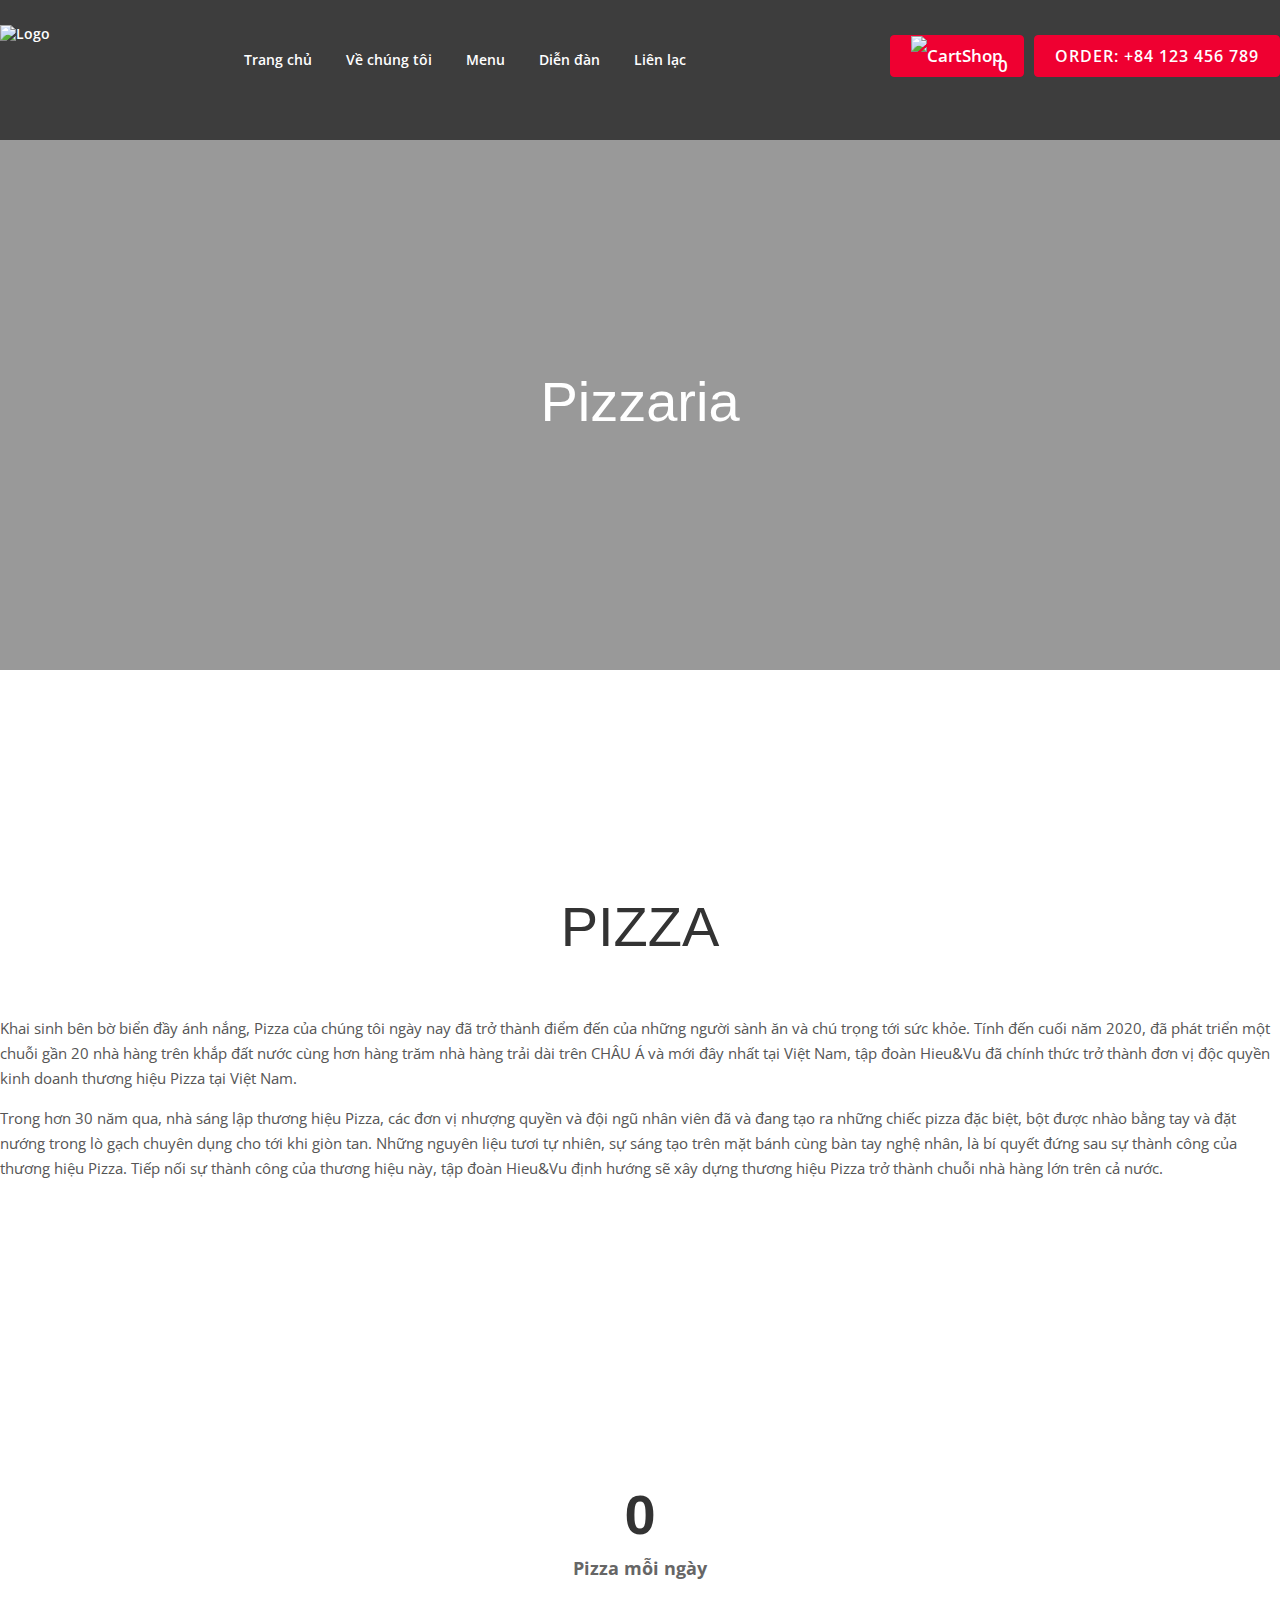
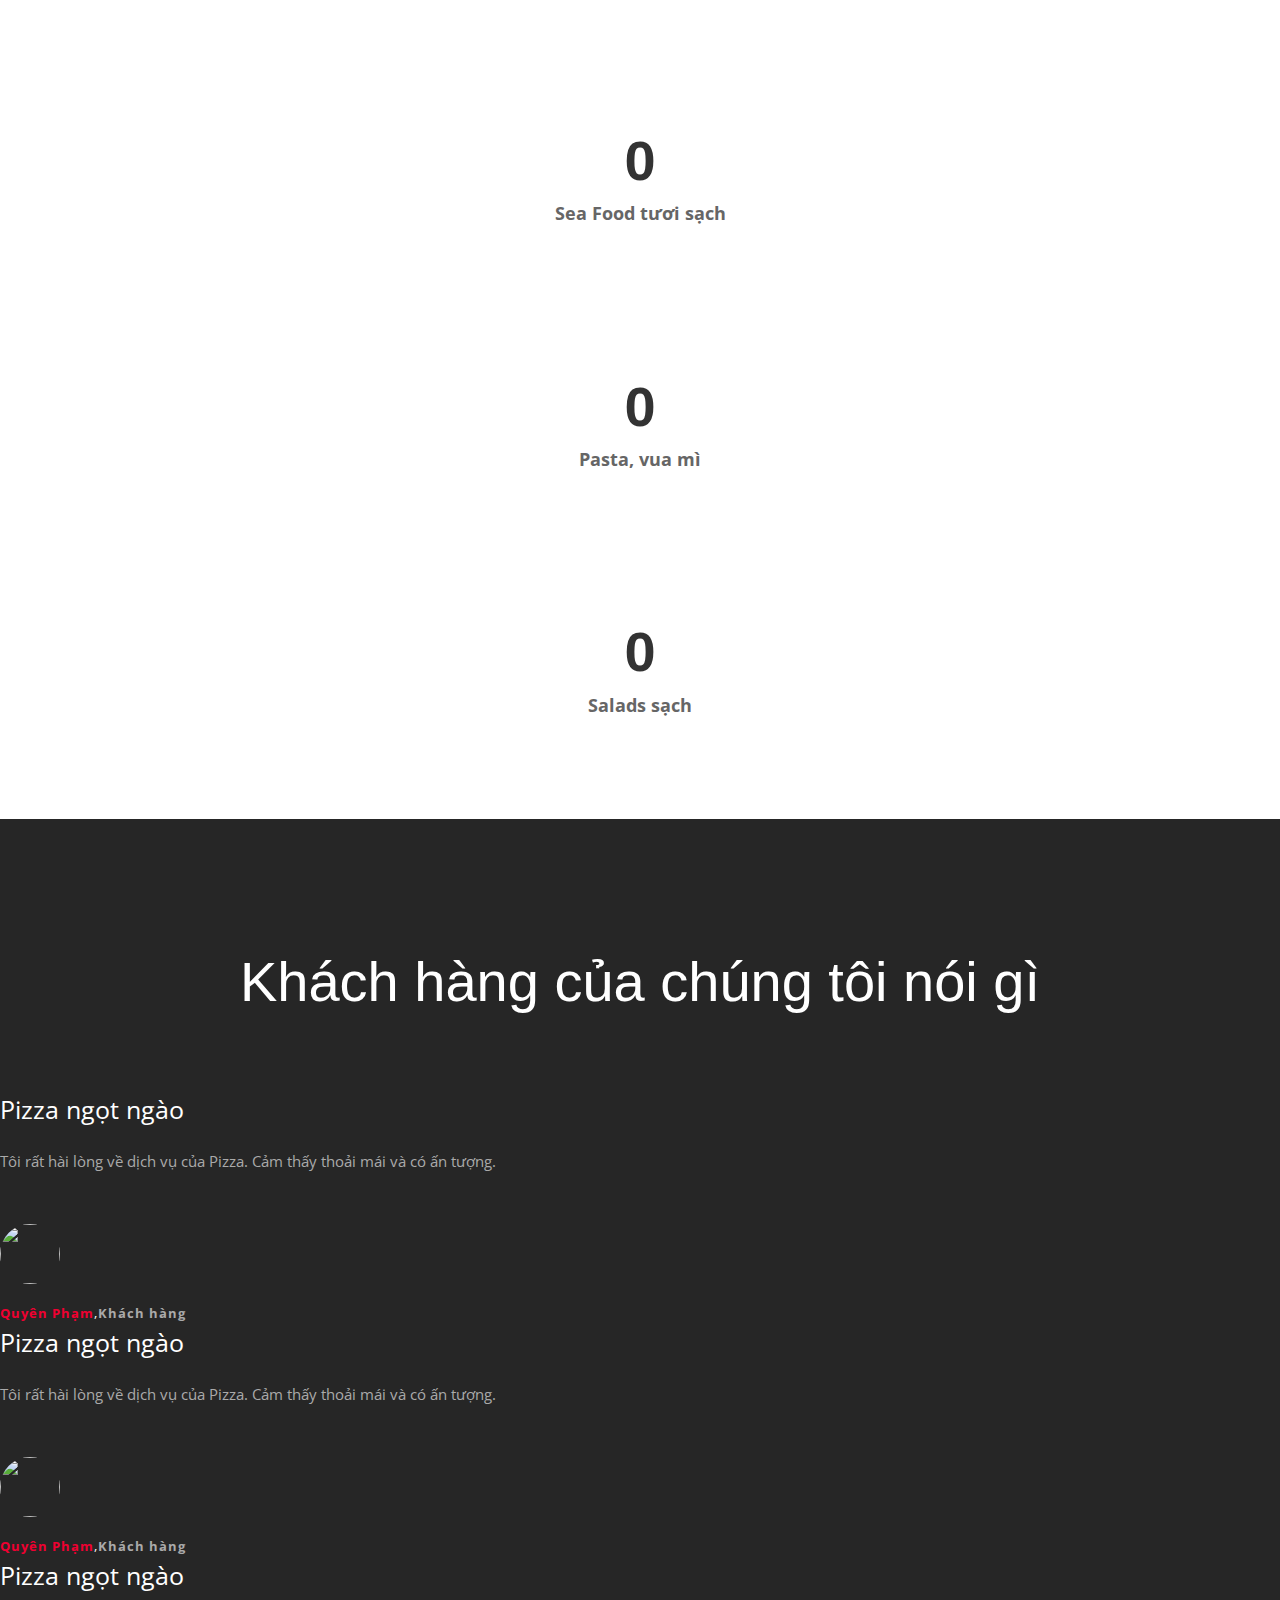
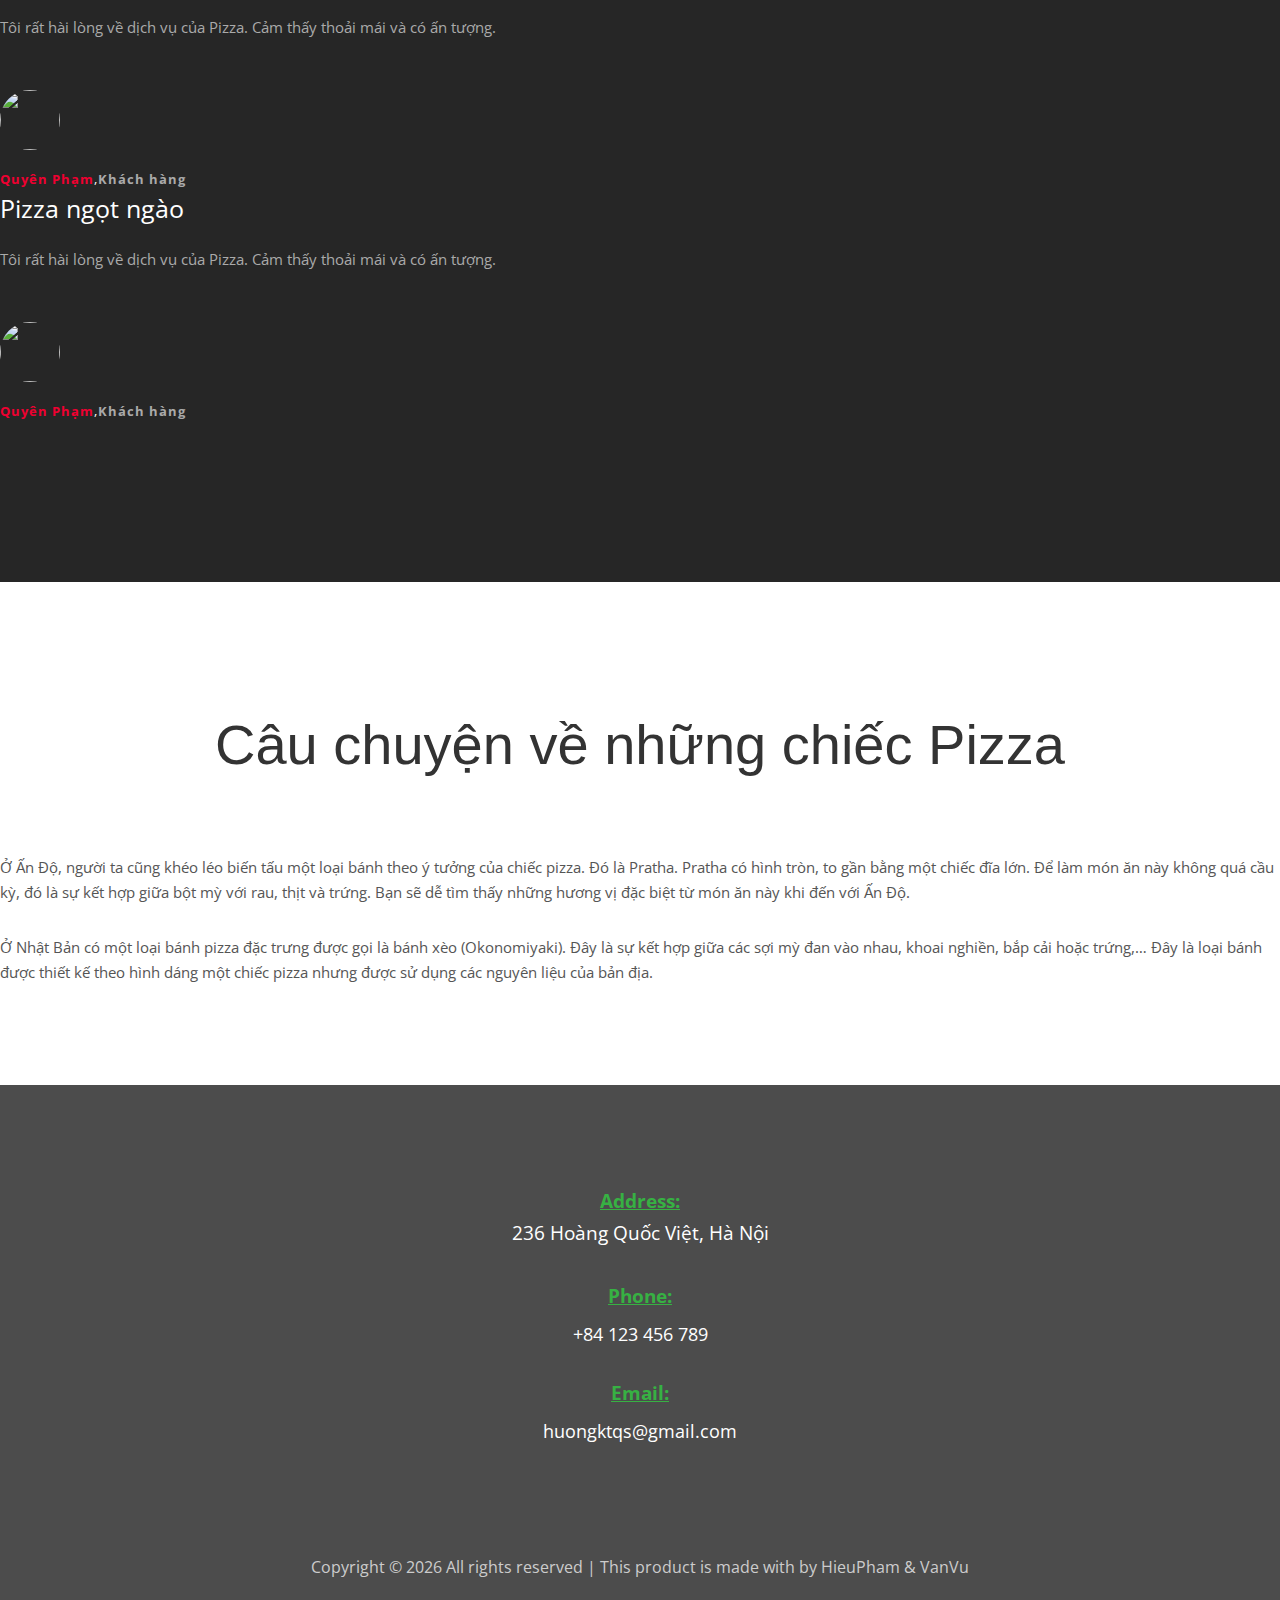
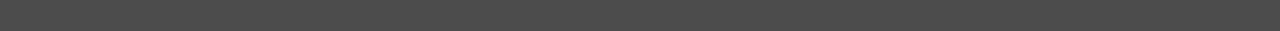
==== commit 49fdccf1: "...fix giao dien" ====
--- a/template/02_about_us.html
+++ b/template/02_about_us.html
@@ -37,7 +37,7 @@
                         <li><a href="index.html">Trang chủ</a></li>
                         <li><a href="02_about_us.html">Về chúng tôi</a></li>
                         <li><a href="03_menu.html">Menu</a></li>
-                        <li><a href="04_blog.html">Blog</a></li>
+                        <li><a href="04_blog.html">Diễn đàn</a></li>
                         <li><a href="05_contact.html">Liên lạc</a></li>
                 </ul>
 
@@ -86,76 +86,6 @@
                     </p>
                 </div><!-- col-md-6 -->
             </div><!-- row -->
-    
-            <h6 class="center-text mt-40 mt-sm-30 mb-20">
-                <a href="#" class="btn-primaryc plr-25 mb-10 mlr-5"><b>SEE TODAYS MENU</b></a>
-                <a href="#" class="btn-primaryc secondary plr-50 mlr-5 mb-10"><b>ORDER NOW</b></a>
-            </h6>
-    
-        </div><!-- container -->
-    </section>
-    
-    
-    <section class="story-area bg-seller color-white pos-relative">
-        <div class="pos-bottom triangle-up"></div>
-        <div class="pos-top triangle-bottom"></div>
-        <div class="container">
-            <div class="heading">
-                <img class="heading-img" src="images/heading_logo.png" alt="">
-                <h2>Khách hàng của chúng tôi nói gì</h2>
-            </div>
-    
-            <div class="swiper-container" data-slide-effect="slide" data-autoheight="false" data-swiper-speed="500" data-swiper-margin="25" data-swiper-slides-per-view="3"
-                 data-swiper-breakpoints="true" data-scrollbar="true" data-swiper-loop="true" data-swpr-responsive="[1, 2, 2, 2]">
-    
-                <div class="swiper-wrapper pb-90 pb-sm-60 left-text center-sm-text">
-                    <div class="swiper-slide">
-                        <h4>Pizza ngọt ngào</h4>
-                        <p class="color-ash mb-50 mb-sm-30 mt-20">
-                            Tôi rất hài lòng về dịch vụ của Pizza. Cảm thấy thoải mái và có ấn tượng.
-                        </p>
-                        <img class="circle-60 mb-20 " src="images/quoto-1-200x200.jpg" alt="">
-                        <h6>
-                            <b class="color-primary">Quyên Phạm</b>,<b class="color-ash">Khách hàng</b>
-                        </h6>
-                    </div><!-- swiper-slide -->
-    
-                    <div class="swiper-slide">
-                        <h4>Pizza ngọt ngào</h4>
-                        <p class="color-ash mb-50 mb-sm-30 mt-20">
-                            Tôi rất hài lòng về dịch vụ của Pizza. Cảm thấy thoải mái và có ấn tượng.
-                        </p>
-                        <img class="circle-60 mb-20 " src="images/quoto-1-200x200.jpg" alt="">
-                        <h6>
-                            <b class="color-primary">Quyên Phạm</b>,<b class="color-ash">Khách hàng</b>
-                        </h6>
-                    </div><!-- swiper-slide -->
-    
-                    <div class="swiper-slide">
-                        <h4>Pizza ngọt ngào</h4>
-                        <p class="color-ash mb-50 mb-sm-30 mt-20">
-                            Tôi rất hài lòng về dịch vụ của Pizza. Cảm thấy thoải mái và có ấn tượng.
-                        </p>
-                        <img class="circle-60 mb-20 " src="images/quoto-1-200x200.jpg" alt="">
-                        <h6>
-                            <b class="color-primary">Quyên Phạm</b>,<b class="color-ash">Khách hàng</b>
-                        </h6>
-                    </div><!-- swiper-slide -->
-    
-                    <div class="swiper-slide">
-                        <h4>Pizza ngọt ngào</h4>
-                        <p class="color-ash mb-50 mb-sm-30 mt-20">
-                            Tôi rất hài lòng về dịch vụ của Pizza. Cảm thấy thoải mái và có ấn tượng.
-                        </p>
-                        <img class="circle-60 mb-20 " src="images/quoto-1-200x200.jpg" alt="">
-                        <h6>
-                            <b class="color-primary">Quyên Phạm</b>,<b class="color-ash">Khách hàng</b>
-                        </h6>
-                    </div><!-- swiper-slide -->
-                </div><!-- swiper-wrapper -->
-    
-                <div class="swiper-pagination"></div>
-            </div><!-- swiper-container -->
         </div><!-- container -->
     </section>
     
@@ -208,7 +138,101 @@
             </div><!-- row-->
         </div><!-- container-->
 </section><!-- counter-section-->
-
+    
+    <section class="story-area bg-seller color-white pos-relative">
+        <div class="pos-bottom triangle-up"></div>
+        <div class="pos-top triangle-bottom"></div>
+        <div class="container">
+            <div class="heading">
+                <img class="heading-img" src="images/heading_logo.png" alt="">
+                <h2>Khách hàng của chúng tôi nói gì</h2>
+            </div>
+    
+            <div class="swiper-container" data-slide-effect="slide" data-autoheight="false" data-swiper-speed="500" data-swiper-margin="25" data-swiper-slides-per-view="3"
+                 data-swiper-breakpoints="true" data-scrollbar="true" data-swiper-loop="true" data-swpr-responsive="[1, 2, 2, 2]">
+    
+                <div class="swiper-wrapper pb-90 pb-sm-60 left-text center-sm-text">
+                    <div class="swiper-slide">
+                        <h4>Pizza ngọt ngào</h4>
+                        <p class="color-ash mb-50 mb-sm-30 mt-20">
+                            Tôi rất hài lòng về dịch vụ của Pizza. Cảm thấy thoải mái và có ấn tượng.
+                        </p>
+                        <img class="circle-60 mb-20 " src="images/quoto-1-200x200.jpg" alt="">
+                        <h6>
+                            <b class="color-primary">Quyên Phạm</b>,<b class="color-ash">Khách hàng</b>
+                        </h6>
+                    </div><!-- swiper-slide -->
+    
+                    <div class="swiper-slide">
+                        <h4>Pizza ngọt ngào</h4>
+                        <p class="color-ash mb-50 mb-sm-30 mt-20">
+                            Tôi rất hài lòng về dịch vụ của Pizza. Cảm thấy thoải mái và có ấn tượng.
+                        </p>
+                        <img class="circle-60 mb-20 " src="images/quoto-1-200x200.jpg" alt="">
+                        <h6>
+                            <b class="color-primary">Quyên Phạm</b>,<b class="color-ash">Khách hàng</b>
+                        </h6>
+                    </div><!-- swiper-slide -->
+    
+                    <div class="swiper-slide">
+                        <h4>Pizza ngọt ngào</h4>
+                        <p class="color-ash mb-50 mb-sm-30 mt-20">
+                            Tôi rất hài lòng về dịch vụ của Pizza. Cảm thấy thoải mái và có ấn tượng.
+                        </p>
+                        <img class="circle-60 mb-20 " src="images/quoto-1-200x200.jpg" alt="">
+                        <h6>
+                            <b class="color-primary">Quyên Phạm</b>,<b class="color-ash">Khách hàng</b>
+                        </h6>
+                    </div><!-- swiper-slide -->
+    
+                    <div class="swiper-slide">
+                        <h4>Pizza ngọt ngào</h4>
+                        <p class="color-ash mb-50 mb-sm-30 mt-20">
+                            Tôi rất hài lòng về dịch vụ của Pizza. Cảm thấy thoải mái và có ấn tượng.
+                        </p>
+                        <img class="circle-60 mb-20 " src="images/quoto-1-200x200.jpg" alt="">
+                        <h6>
+                            <b class="color-primary">Quyên Phạm</b>,<b class="color-ash">Khách hàng</b>
+                        </h6>
+                    </div><!-- swiper-slide -->
+                </div><!-- swiper-wrapper -->
+    
+                <div class="swiper-pagination"></div>
+            </div><!-- swiper-container -->
+        </div><!-- container -->
+    </section>
+    
+
+
+<section class="story-area left-text center-sm-text pos-relative">
+    <div class="abs-tbl bg-2 w-20 z--1 dplay-md-none"></div>
+    <div class="abs-tbr bg-3 w-20 z--1 dplay-md-none"></div>
+    <div class="container">
+            <div class="heading">
+                <img class="heading-img" src="images/heading_logo.png" alt="">
+                <h2>Câu chuyện về những chiếc Pizza</h2>
+            </div>
+    
+            <div class="row">
+                <div class="col-md-6">
+                    <p class="mb-30">
+                        Ở Ấn Độ, người ta cũng khéo léo biến tấu một loại bánh theo ý tưởng của chiếc pizza. 
+                        Đó là Pratha. Pratha có hình tròn, to gần bằng một chiếc đĩa lớn. 
+                        Để làm món ăn này không quá cầu kỳ, đó là sự kết hợp giữa bột mỳ với rau, thịt và trứng. 
+                        Bạn sẽ dễ tìm thấy những hương vị đặc biệt từ món ăn này khi đến với Ấn Độ.
+                    </p>
+                </div><!-- col-md-6 -->
+    
+                <div class="col-md-6">
+                    <p class="mb-30">
+                        Ở Nhật Bản có một loại bánh pizza đặc trưng được gọi là bánh xèo (Okonomiyaki). 
+                        Đây là sự kết hợp giữa các sợi mỳ đan vào nhau, khoai nghiền, bắp cải hoặc trứng,… 
+                        Đây là loại bánh được thiết kế theo hình dáng một chiếc pizza nhưng được sử dụng các nguyên liệu của bản địa.
+                    </p>
+                </div><!-- col-md-6 -->
+            </div><!-- row -->
+        </div><!-- container -->
+</section>
 
 <footer class="pb-50  pt-70 pos-relative">
     <div class="pos-top triangle-bottom"></div>
